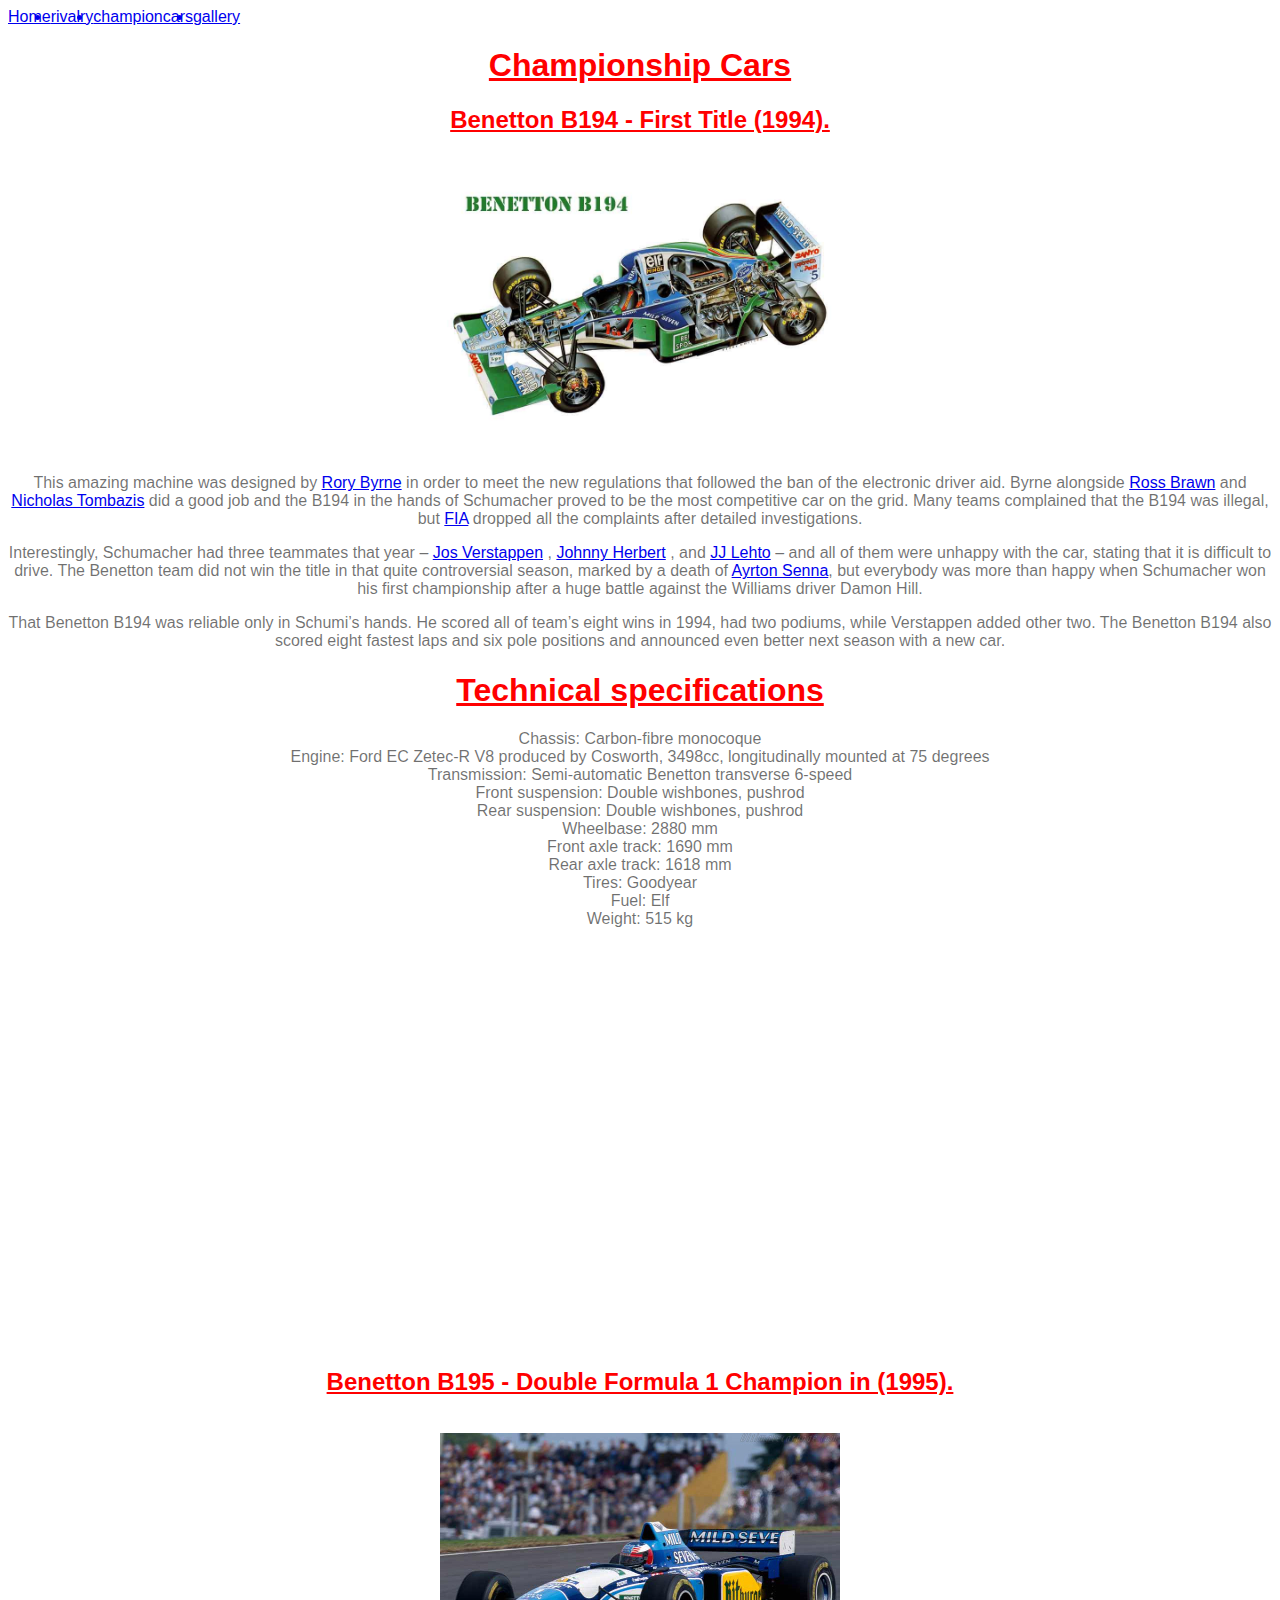
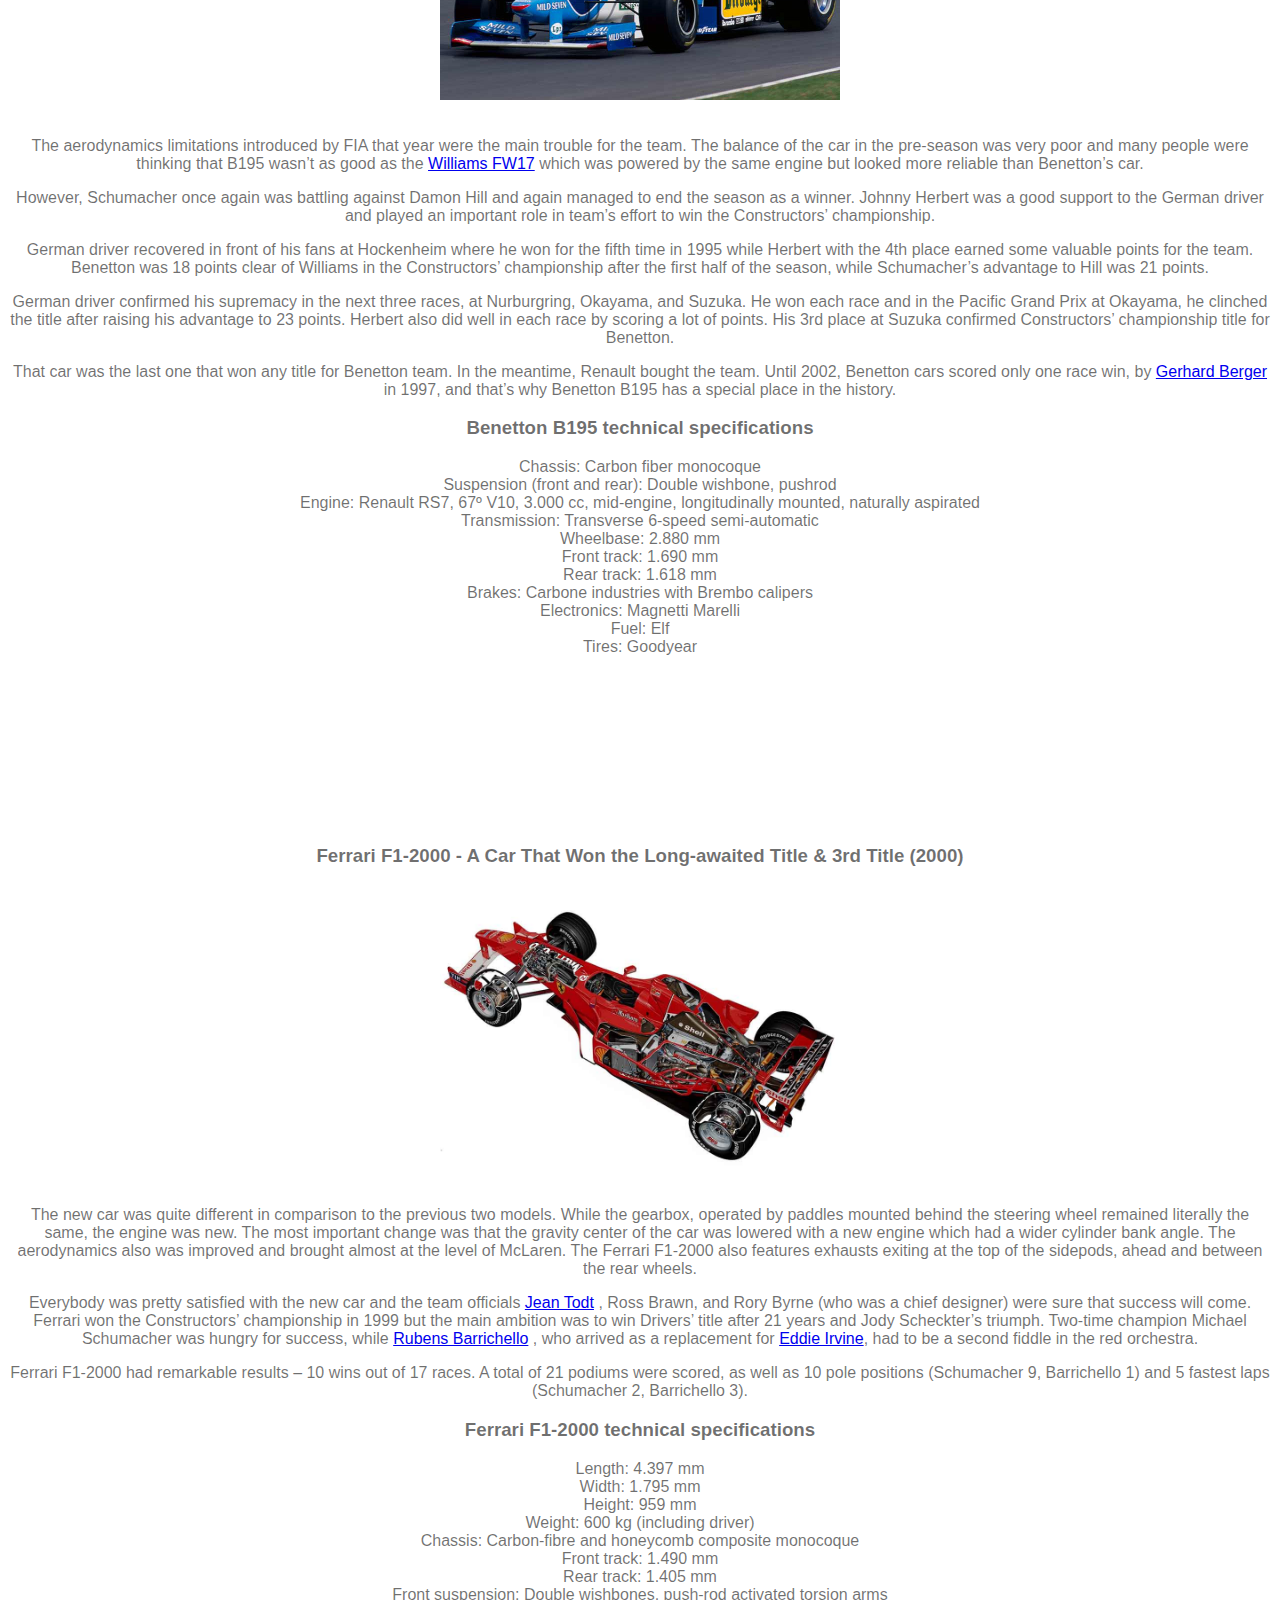
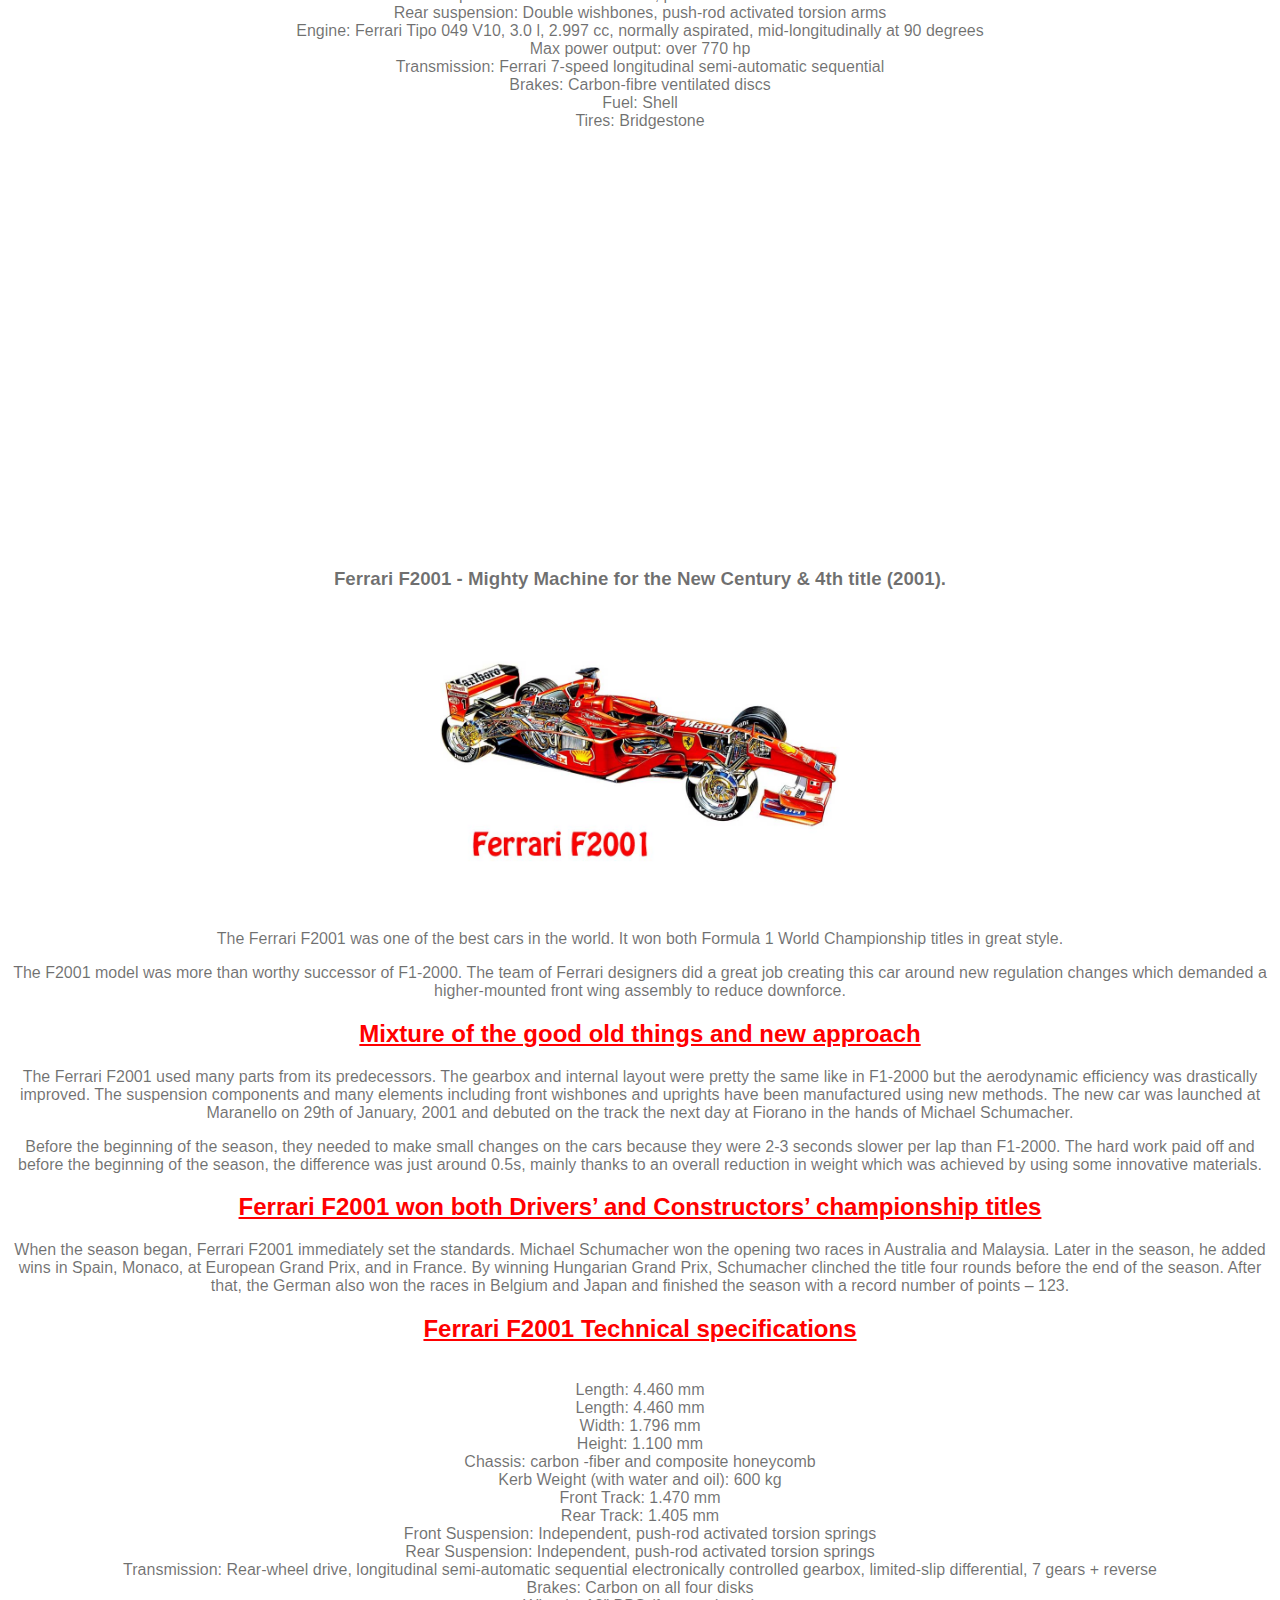
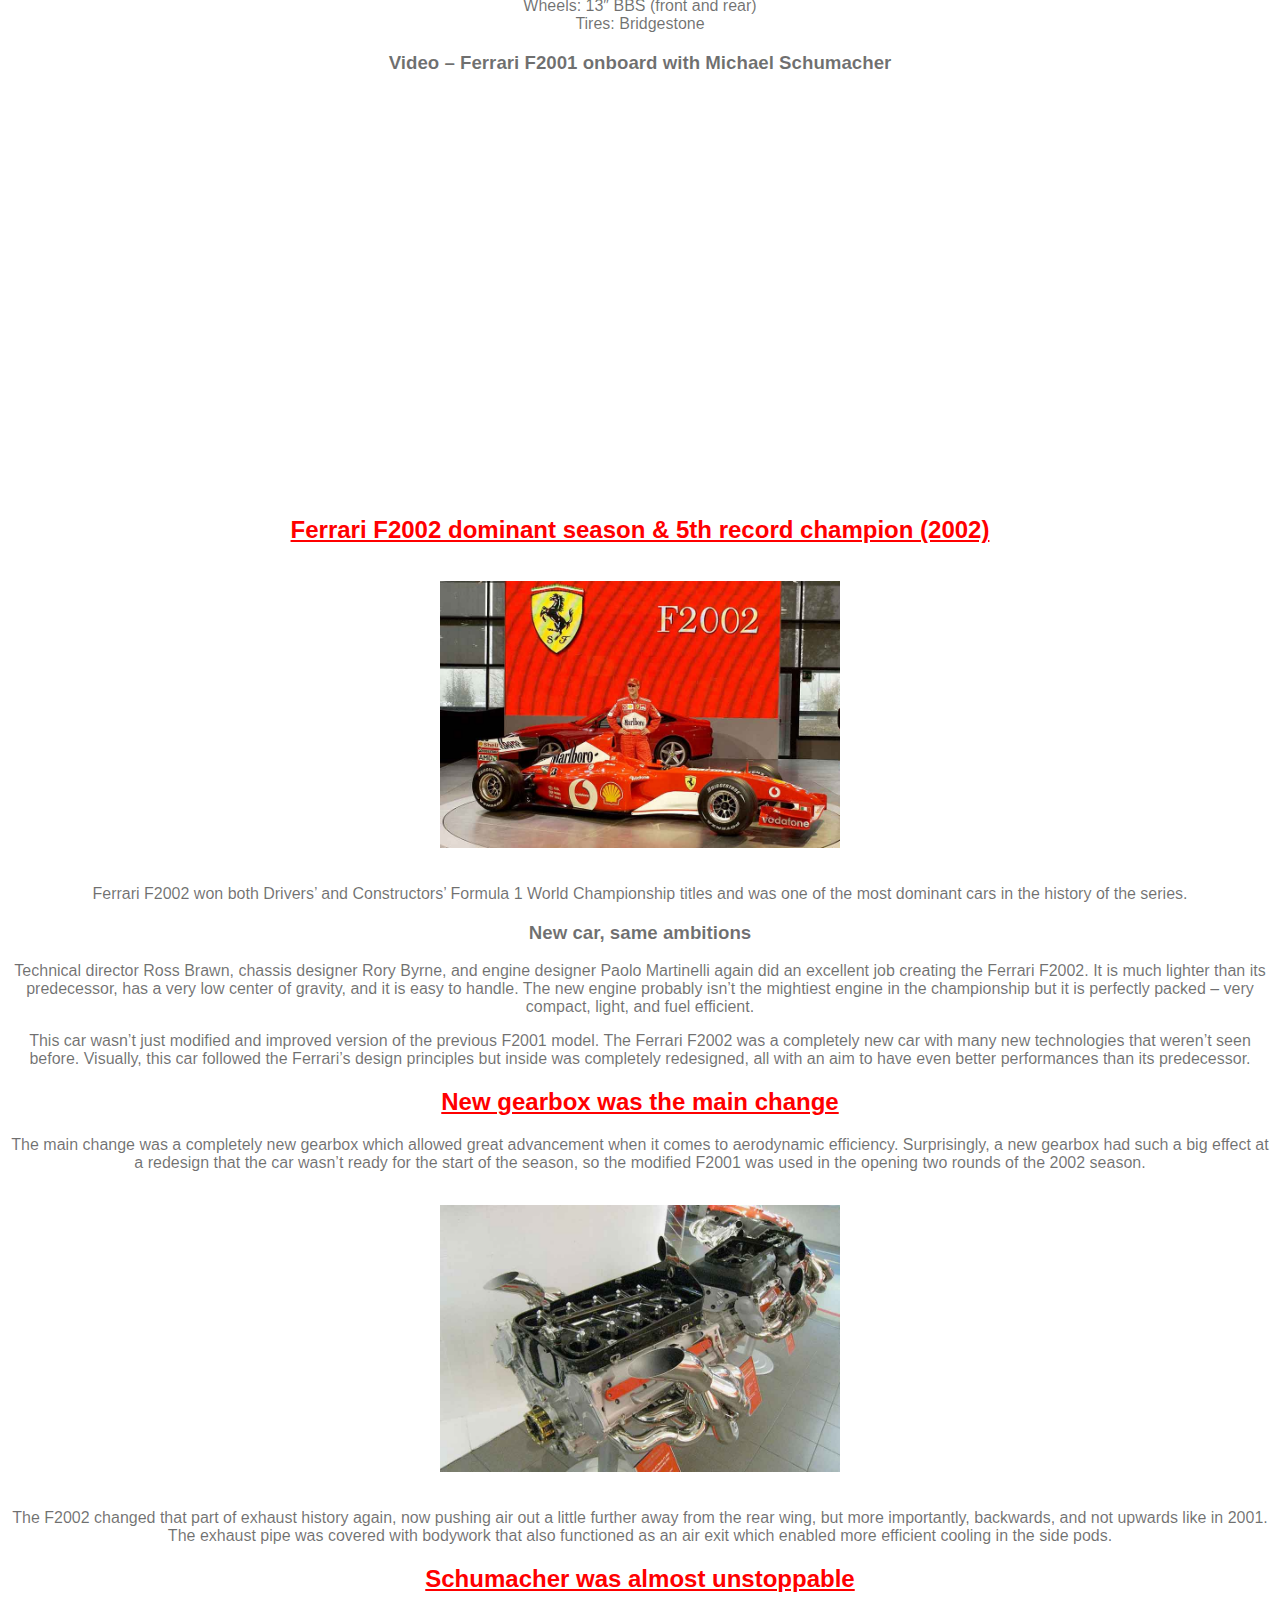
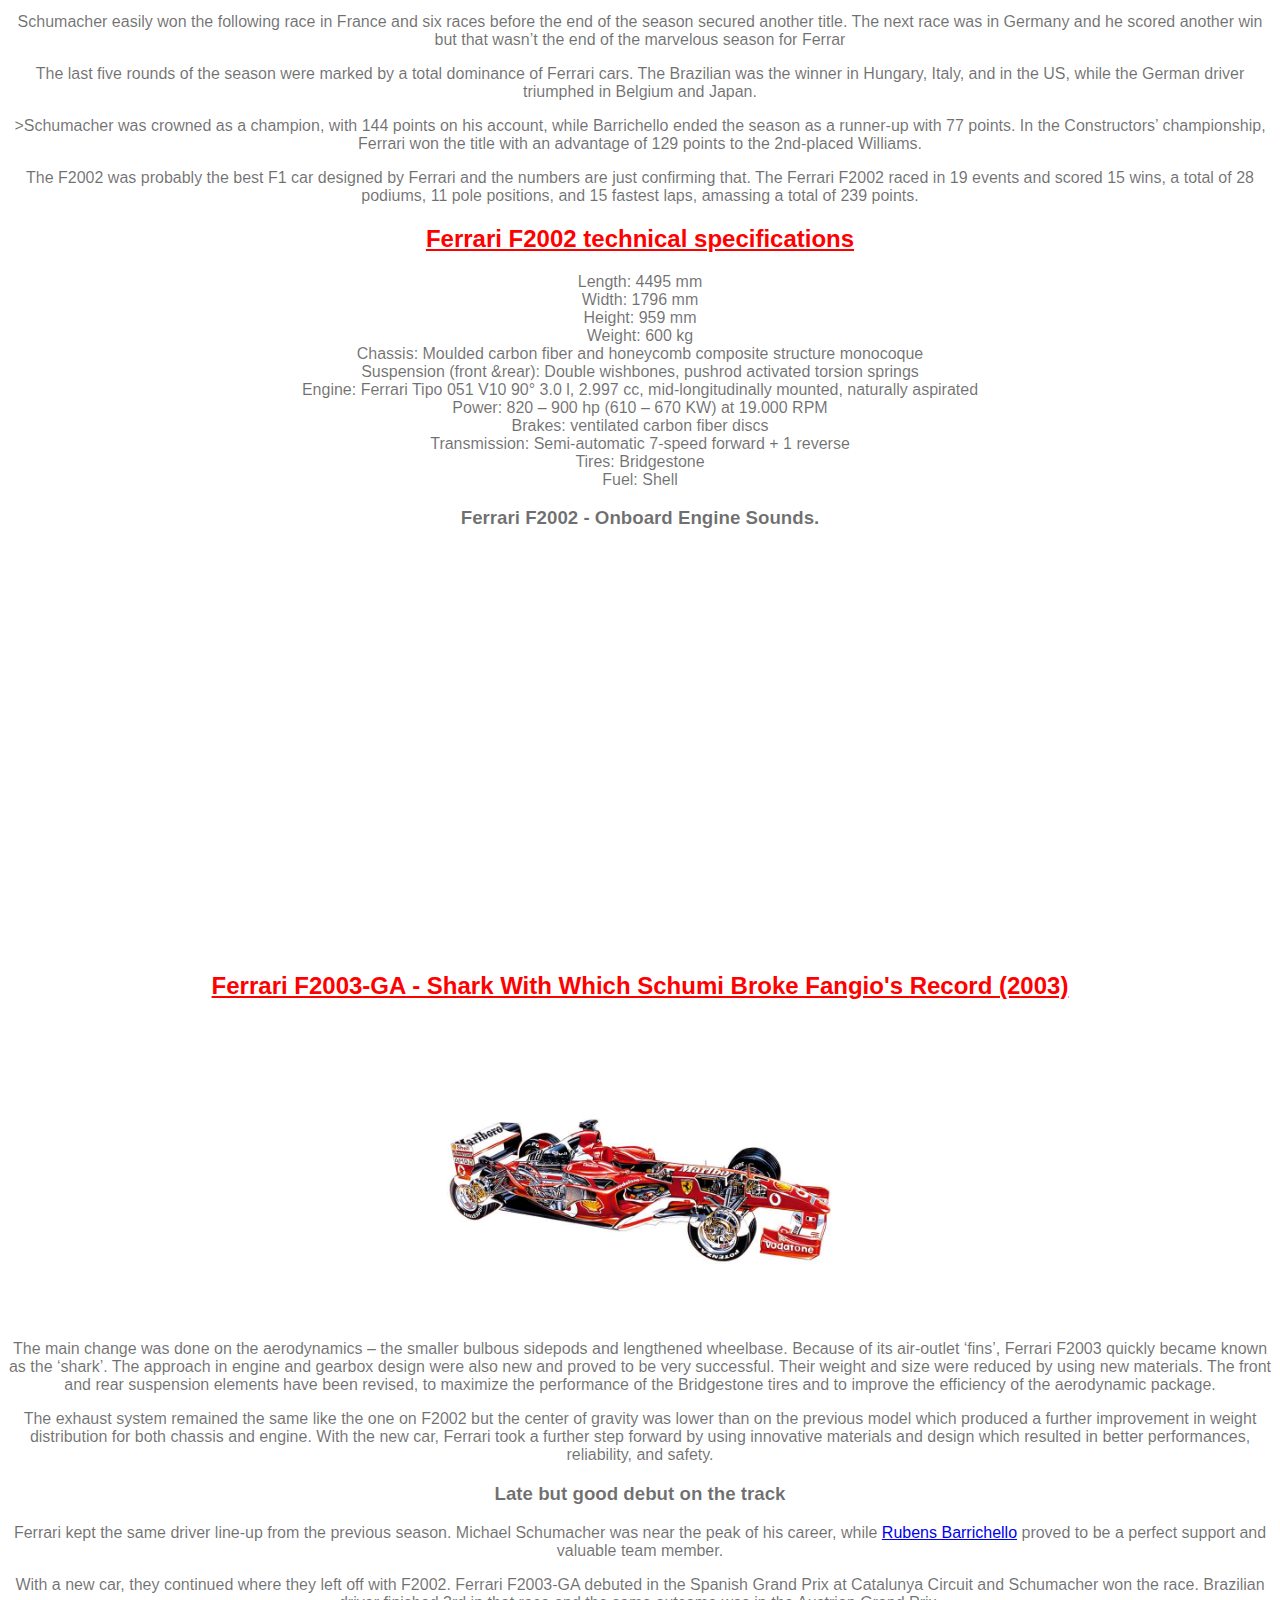
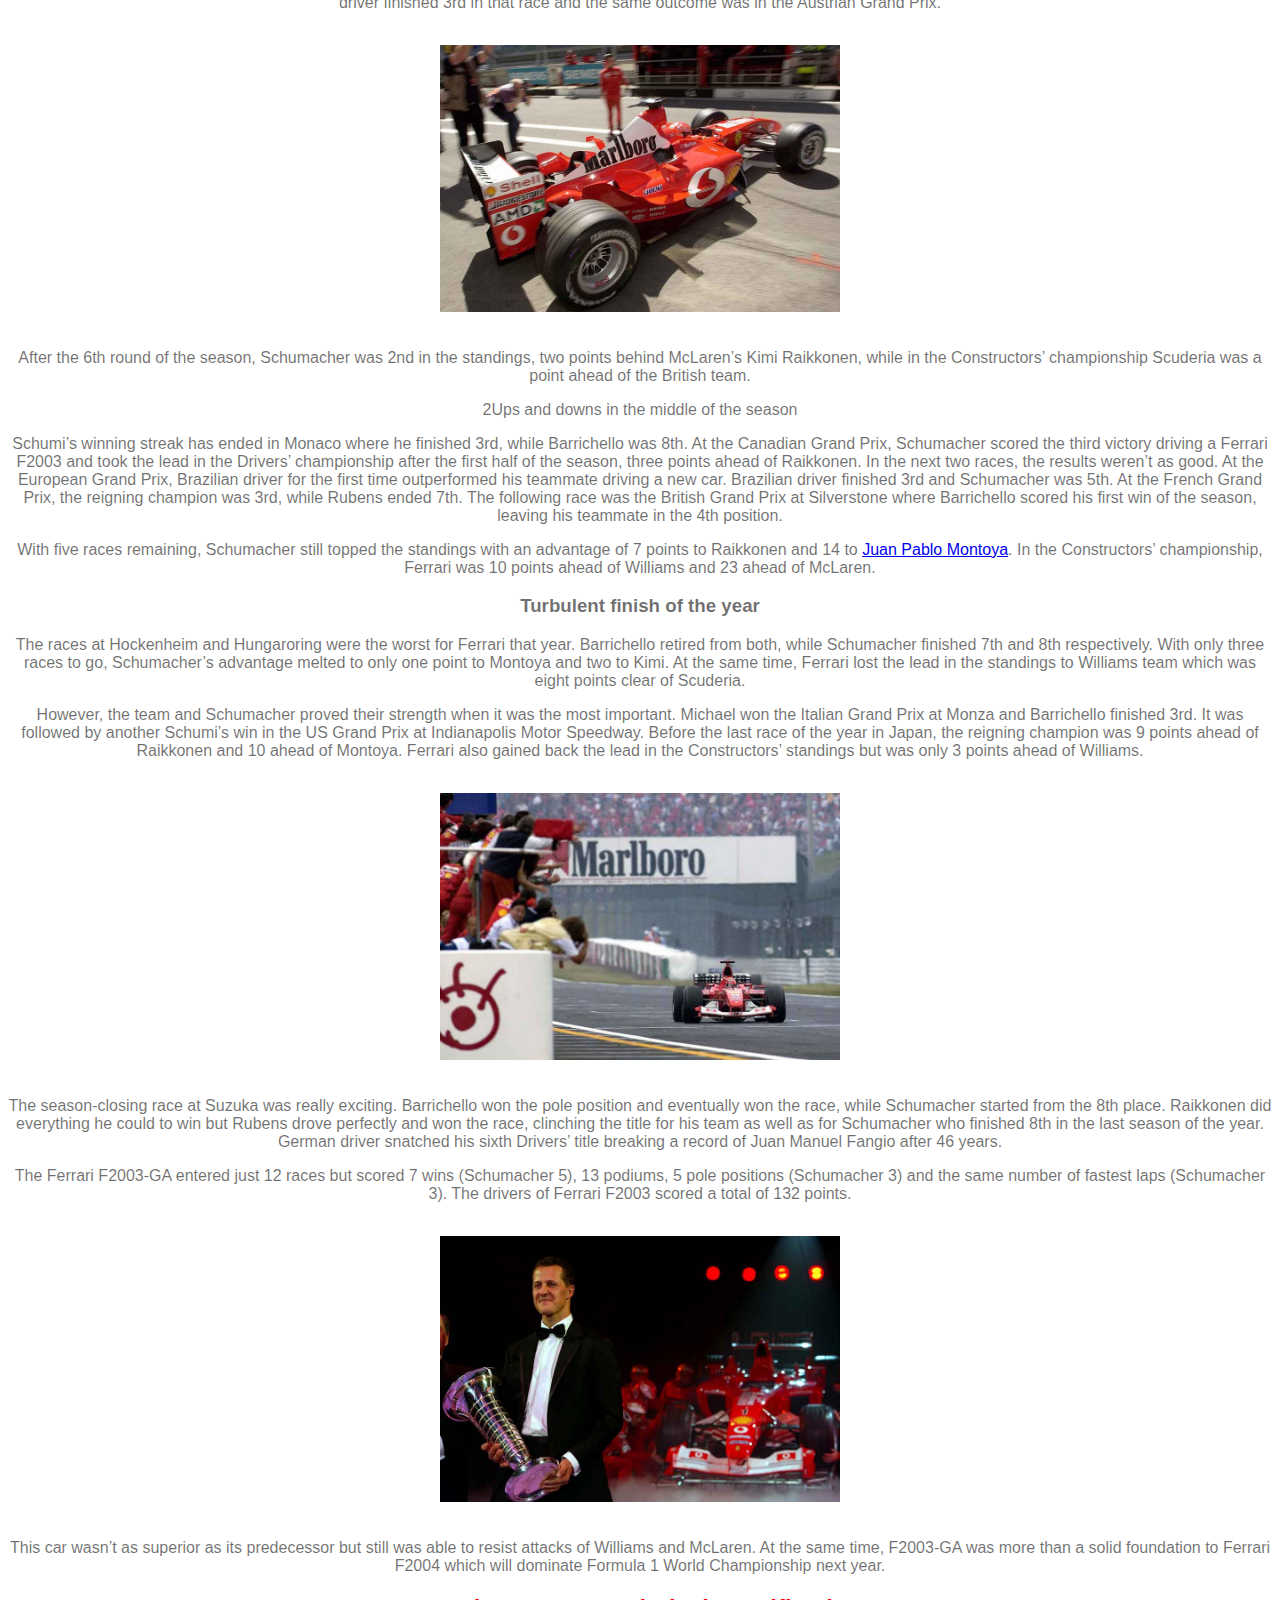
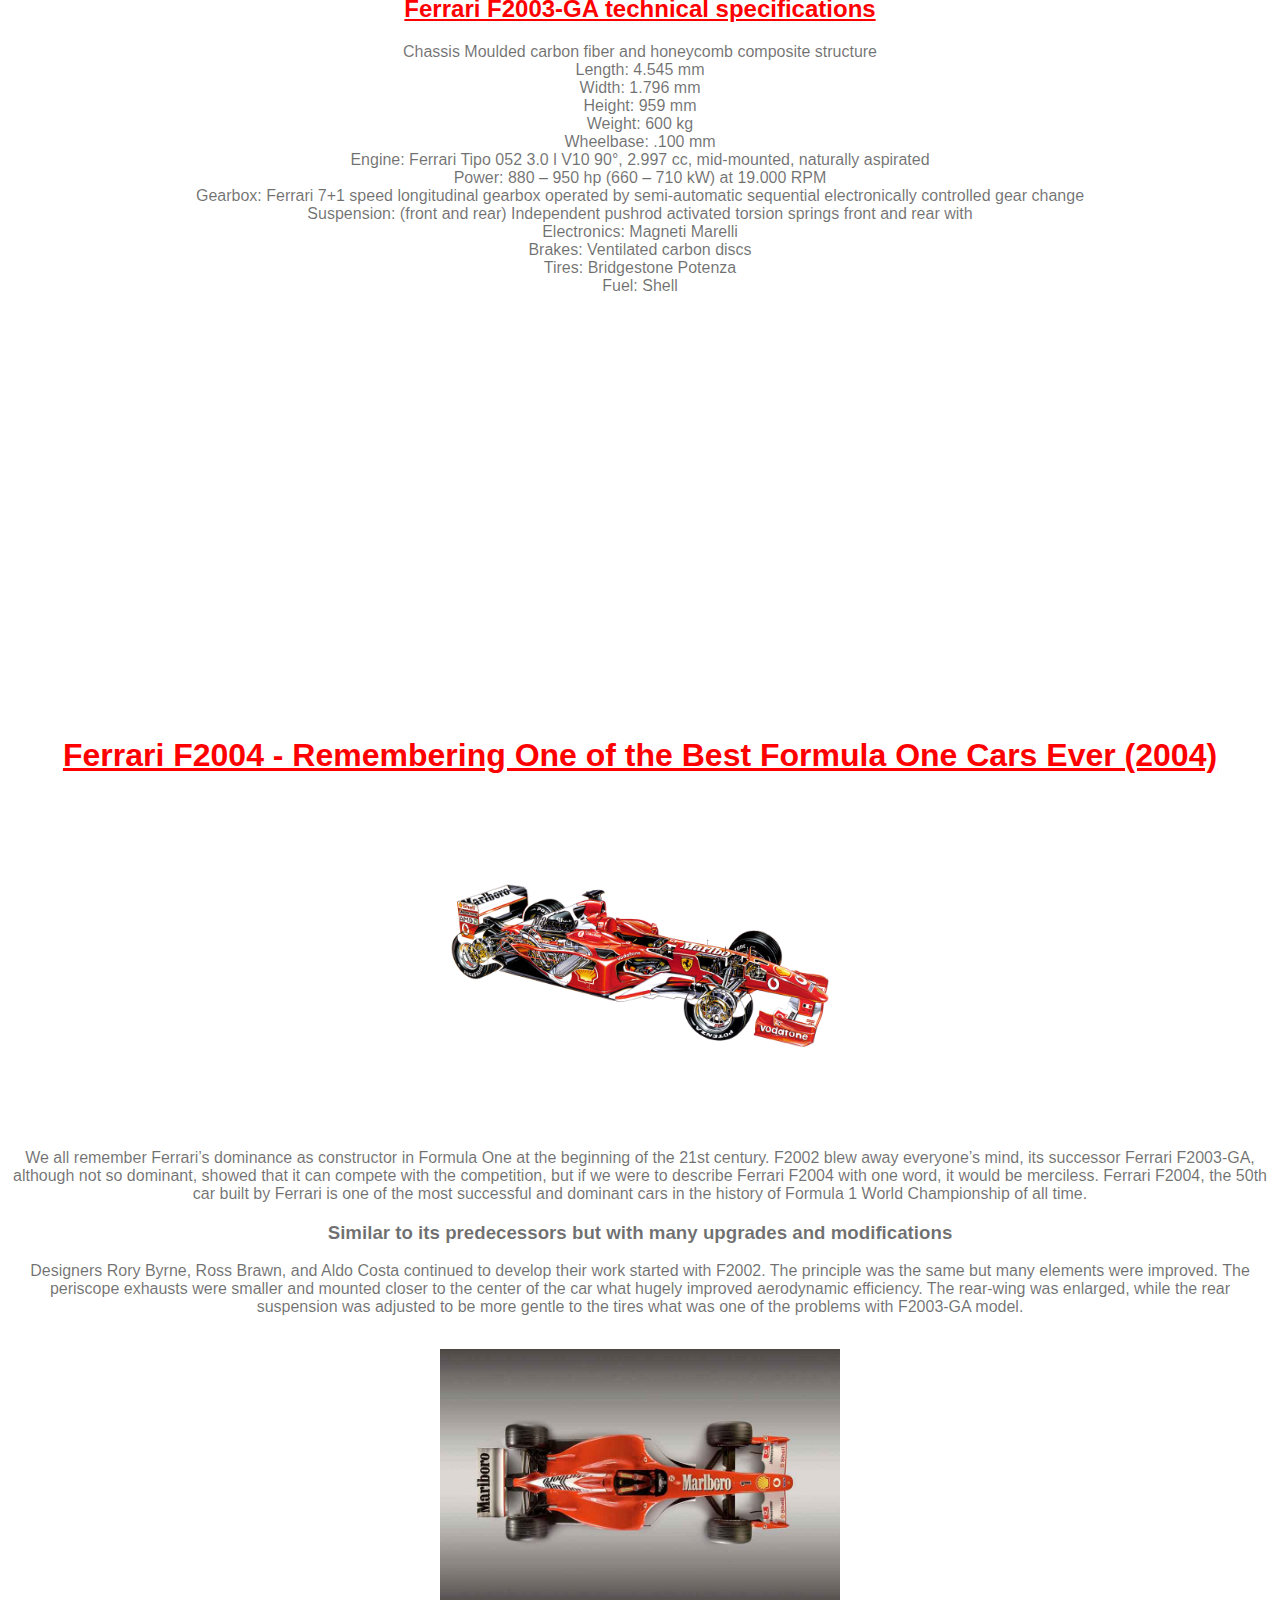
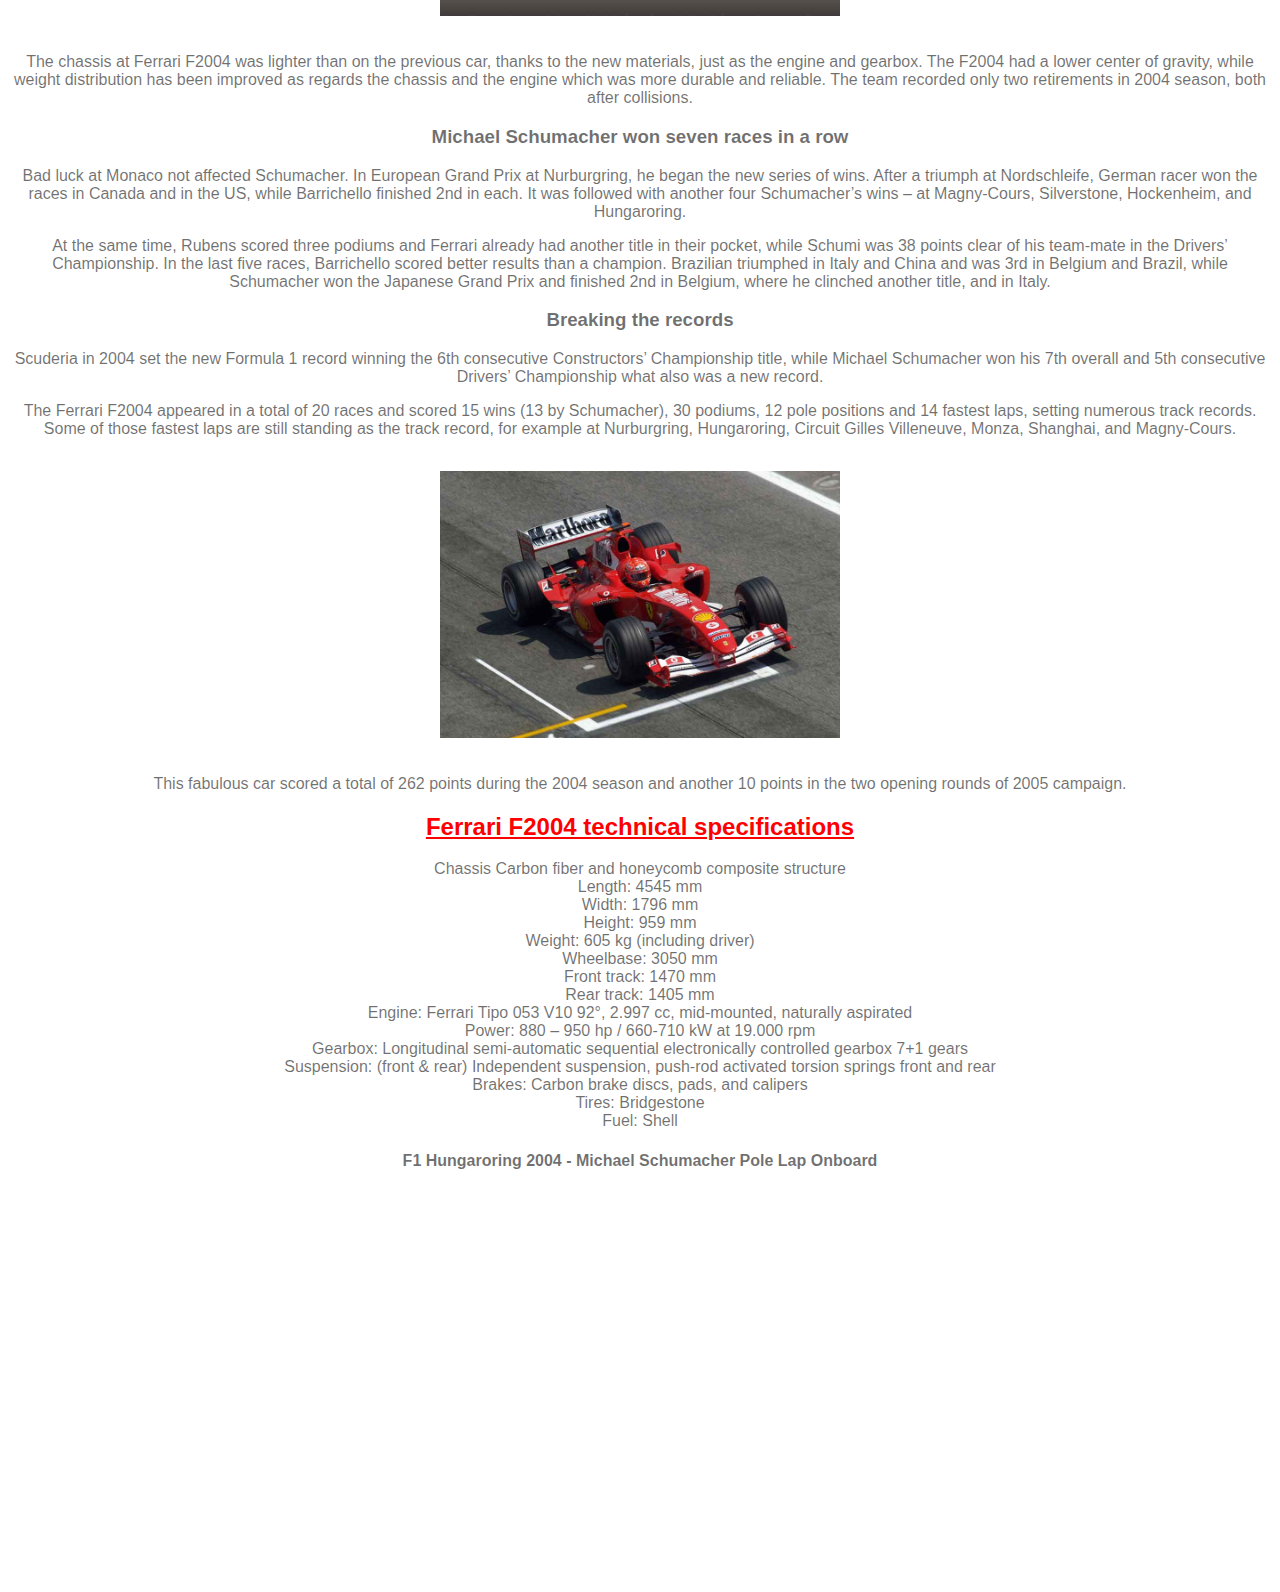
==== championcars.html @ 7ad6d4b2 "Add files via upload" ====
<!DOCTYPE html>
<html lang="en">
<head>
    <meta charset="UTF-8">
    <meta http-equiv="X-UA-Compatible" content="IE=edge">
    <meta name="viewport" content="width=device-width, initial-scale=1.0">
    <link rel="stylesheet" href="./main.css">
    <title>About</title>
</head>
<body>
    <div id="navbar">
        <a href="./index.html"><li>Home</li></a>
        <a href="./rivalry.html"><li>rivalry</li></a>
        <a href="./championcars.html"><li>championcars</li></a>
        <a href="./gallery.html"><li>gallery</li></a>
    </div>
<h1>Championship Cars</h1>

    <h2>Benetton B194 - First Title (1994).</h2>

    <img src="benetton_b194_cutaway.jpg" alt="" srcset="">
    
<p>This amazing machine was designed by <a href="https://en.wikipedia.org/wiki/Rory_Byrne">Rory Byrne</a> in order to meet the new regulations that followed the ban of the electronic driver aid. Byrne alongside <a href="https://en.wikipedia.org/wiki/Ross_Brawn">Ross Brawn</a> and <a href="https://en.wikipedia.org/wiki/Nikolas_Tombazis">Nicholas Tombazis</a>  did a good job and the B194 in the hands of Schumacher proved to be the most competitive car on the grid. Many teams complained that the B194 was illegal, but <a href="https://en.wikipedia.org/wiki/F%C3%A9d%C3%A9ration_Internationale_de_l%27Automobile">FIA</a> dropped all the complaints after detailed investigations.</p>

<p>Interestingly, Schumacher had three teammates that year – <a href="https://en.wikipedia.org/wiki/Jos_Verstappen">Jos Verstappen</a> , <a href="https://en.wikipedia.org/wiki/Johnny_Herbert">Johnny Herbert</a> , and <a href="https://en.wikipedia.org/wiki/JJ_Lehto">JJ Lehto</a> – and all of them were unhappy with the car, stating that it is difficult to drive. The Benetton team did not win the title in that quite controversial season, marked by a death of <a href="https://en.wikipedia.org/wiki/Ayrton_Senna">Ayrton Senna</a>, but everybody was more than happy when Schumacher won his first championship after a huge battle against the Williams driver Damon Hill.</p>
<p>That Benetton B194 was reliable only in Schumi’s hands. He scored all of team’s eight wins in 1994, had two podiums, while Verstappen added other two. The Benetton B194 also scored eight fastest laps and six pole positions and announced even better next season with a new car.</p>
<div>
    <h1>Technical specifications</h1>
<div>
    <p>
    Chassis: Carbon-fibre monocoque
<br>
Engine: Ford EC Zetec-R V8 produced by Cosworth, 3498cc, longitudinally mounted at 75 degrees
<br>
Transmission: Semi-automatic Benetton transverse 6-speed
<br>
Front suspension: Double wishbones, pushrod
<br>
Rear suspension: Double wishbones, pushrod
<br>
Wheelbase: 2880 mm
<br>
Front axle track: 1690 mm
<br>
Rear axle track: 1618 mm
<br>
Tires: Goodyear
<br>
Fuel: Elf
<br>
Weight: 515 kg</p>
<div>
    <p></p>
    <iframe width="600" height="400" src="https://www.youtube.com/embed/3H3rNfkpj7s" title="YouTube video player" frameborder="0" allow="accelerometer; autoplay; clipboard-write; encrypted-media; gyroscope; picture-in-picture" allowfullscreen></iframe>
</div>

    <h2>Benetton B195 - Double Formula 1 Champion in (1995).</h2>

    <img src="Benetton-B195-Renault-6247.jpg" alt="" srcset="">

    <div>
    <p>The aerodynamics limitations introduced by FIA that year were the main trouble for the team. The balance of the car in the pre-season was very poor and many people were thinking that B195 wasn’t as good as the <a href="https://en.wikipedia.org/wiki/Williams_FW17">Williams FW17</a> which was powered by the same engine but looked more reliable than Benetton’s car.</p>

    <p>However, Schumacher once again was battling against Damon Hill and again managed to end the season as a winner. Johnny Herbert was a good support to the German driver and played an important role in team’s effort to win the Constructors’ championship.</p>

    <p>German driver recovered in front of his fans at Hockenheim where he won for the fifth time in 1995 while Herbert with the 4th place earned some valuable points for the team. Benetton was 18 points clear of Williams in the Constructors’ championship after the first half of the season, while Schumacher’s advantage to Hill was 21 points.</p>
    
    <p>German driver confirmed his supremacy in the next three races, at Nurburgring, Okayama, and Suzuka. He won each race and in the Pacific Grand Prix at Okayama, he clinched the title after raising his advantage to 23 points. Herbert also did well in each race by scoring a lot of points. His 3rd place at Suzuka confirmed Constructors’ championship title for Benetton.</p>
    
    <p>That car was the last one that won any title for Benetton team. In the meantime, Renault bought the team. Until 2002, Benetton cars scored only one race win, by <a href="https://en.wikipedia.org/wiki/Gerhard_Berger">Gerhard Berger</a> in 1997, and that’s why Benetton B195 has a special place in the history.</p>
    <div>

        <h3>Benetton B195 technical specifications</h3>


        <p>
        Chassis: Carbon fiber monocoque
        <br>
        Suspension (front and rear): Double wishbone, pushrod
        <br>
        Engine: Renault RS7, 67º V10, 3.000 cc, mid-engine, longitudinally mounted, naturally aspirated
        <br>
        Transmission: Transverse 6-speed semi-automatic
        <br>
        Wheelbase: 2.880 mm
        <br>
        Front track: 1.690 mm
        <br>
        Rear track: 1.618 mm
        <br>
        Brakes: Carbone industries with Brembo calipers
        <br>
        Electronics: Magnetti Marelli
        <br>
        Fuel: Elf
        <br>
        Tires: Goodyear
        </p>

    <iframe src="https://www.youtube.com/watch?v=7YvOSwiR_V4&ab_channel=FORMULA1" frameborder="0"></iframe>
    
    
    <div>


    <h3>Ferrari F1-2000 - A Car That Won the Long-awaited Title & 3rd Title (2000)</h3>
    <div>

    <img src="ferrari-f12000-cutaway.jpg" alt="" srcset="">

    <p>The new car was quite different in comparison to the previous two models. While the gearbox, operated by paddles mounted behind the steering wheel remained literally the same, the engine was new. The most important change was that the gravity center of the car was lowered with a new engine which had a wider cylinder bank angle. The aerodynamics also was improved and brought almost at the level of McLaren. The Ferrari F1-2000 also features exhausts exiting at the top of the sidepods, ahead and between the rear wheels.</p>

    <p>Everybody was pretty satisfied with the new car and the team officials <a href="https://fr.wikipedia.org/wiki/Jean_Todt">Jean Todt</a> , Ross Brawn, and Rory Byrne (who was a chief designer) were sure that success will come. Ferrari won the Constructors’ championship in 1999 but the main ambition was to win Drivers’ title after 21 years and Jody Scheckter’s triumph. Two-time champion Michael Schumacher was hungry for success, while <a href="https://fr.wikipedia.org/wiki/Rubens_Barrichello">Rubens Barrichello</a> , who arrived as a replacement for <a href="https://fr.wikipedia.org/wiki/Eddie_Irvine">Eddie Irvine</a>, had to be a second fiddle in the red orchestra.</p>

    <p>Ferrari F1-2000 had remarkable results – 10 wins out of 17 races. A total of 21 podiums were scored, as well as 10 pole positions (Schumacher 9, Barrichello 1) and 5 fastest laps (Schumacher 2, Barrichello 3).</p>
    <div>

        <h3>Ferrari F1-2000 technical specifications</h3>

        <p>
        Length: 4.397 mm
        <br>
    Width: 1.795 mm
    <br>
    Height: 959 mm
    <br>
    Weight: 600 kg (including driver)
    <br>
    Chassis: Carbon-fibre and honeycomb composite monocoque
    <br>
    Front track: 1.490 mm
    <br>
    Rear track: 1.405 mm
    <br>
    Front suspension: Double wishbones, push-rod activated torsion arms
    <br>
    Rear suspension: Double wishbones, push-rod activated torsion arms
    <br>
    Engine: Ferrari Tipo 049 V10, 3.0 l, 2.997 cc, normally aspirated, mid-longitudinally at 90 degrees
    <br>
    Max power output: over 770 hp
    <br>
    Transmission: Ferrari 7-speed longitudinal semi-automatic sequential
    <br>
    Brakes: Carbon-fibre ventilated discs
    <br>
    Fuel: Shell
    <br>
    Tires: Bridgestone
    <br>
    </p>

    <iframe width="600" height="400" src="https://www.youtube.com/embed/Isua6UjoIgE" title="YouTube video player" frameborder="0" allow="accelerometer; autoplay; clipboard-write; encrypted-media; gyroscope; picture-in-picture" allowfullscreen></iframe>
    </div>

    <div>
    <h3>Ferrari F2001 - Mighty Machine for the New Century & 4th title (2001).</h3>

    <img src="ferrari-f2001-cutaway.jpg" alt="" srcset="">

    <p>The Ferrari F2001 was one of the best cars in the world. It won both Formula 1 World Championship titles in great style.</p>
    <div>
    <p>The F2001 model was more than worthy successor of F1-2000. The team of Ferrari designers did a great job creating this car around new regulation changes which demanded a higher-mounted front wing assembly to reduce downforce.</p>
    <div>
    <h2>Mixture of the good old things and new approach</h2>
    
    <p>The Ferrari F2001 used many parts from its predecessors. The gearbox and internal layout were pretty the same like in F1-2000 but the aerodynamic efficiency was drastically improved. The suspension components and many elements including front wishbones and uprights have been manufactured using new methods. The new car was launched at Maranello on 29th of January, 2001 and debuted on the track the next day at Fiorano in the hands of Michael Schumacher.</p>
    
    <p>Before the beginning of the season, they needed to make small changes on the cars because they were 2-3 seconds slower per lap than F1-2000. The hard work paid off and before the beginning of the season, the difference was just around 0.5s, mainly thanks to an overall reduction in weight which was achieved by using some innovative materials.</p>
    <div>
    
    <h2>Ferrari F2001 won both Drivers’ and Constructors’ championship titles</h2>

    <p>When the season began, Ferrari F2001 immediately set the standards. Michael Schumacher won the opening two races in Australia and Malaysia. Later in the season, he added wins in Spain, Monaco, at European Grand Prix, and in France. By winning Hungarian Grand Prix, Schumacher clinched the title four rounds before the end of the season. After that, the German also won the races in Belgium and Japan and finished the season with a record number of points – 123.</p>
    <div>
    <h2>Ferrari F2001 Technical specifications</h2>
<br>
    Length: 4.460 mm
<br>
    Length: 4.460 mm
<br>
    Width: 1.796 mm
<br>
    Height: 1.100 mm
<br>
    Chassis: carbon -fiber and composite honeycomb
<br>
    Kerb Weight (with water and oil): 600 kg
<br>
    Front Track: 1.470 mm
<br>
    Rear Track: 1.405 mm
<br>
    Front Suspension: Independent, push-rod activated torsion springs
<br>
    Rear Suspension: Independent, push-rod activated torsion springs
<br>
    Transmission: Rear-wheel drive, longitudinal semi-automatic sequential electronically controlled gearbox, limited-slip differential, 7 gears + reverse
<br>
    Brakes: Carbon on all four disks
<br>
    Wheels: 13″ BBS (front and rear)
<br>
    Tires: Bridgestone
    </p>
    
    <div>

    <h3>Video – Ferrari F2001 onboard with Michael Schumacher </h3>
    

    <iframe width="600" height="400" src="https://www.youtube.com/embed/Yu5RVVansdA" title="YouTube video player" frameborder="0" allow="accelerometer; autoplay; clipboard-write; encrypted-media; gyroscope; picture-in-picture" allowfullscreen></iframe>
    </div>

    <h2>Ferrari F2002 dominant season & 5th record champion (2002)</h2>

    <img src="f2002-launch.jpg" alt="" srcset="">

    <p>Ferrari F2002 won both Drivers’ and Constructors’ Formula 1 World Championship titles and was one of the most dominant cars in the history of the series.</p>
    
    <h3>New car, same ambitions</h3>
    
    <p>Technical director Ross Brawn, chassis designer Rory Byrne, and engine designer Paolo Martinelli again did an excellent job creating the Ferrari F2002. It is much lighter than its predecessor, has a very low center of gravity, and it is easy to handle. The new engine probably isn’t the mightiest engine in the championship but it is perfectly packed – very compact, light, and fuel efficient.</p>
    
    <p>This car wasn’t just modified and improved version of the previous F2001 model. The Ferrari F2002 was a completely new car with many new technologies that weren’t seen before. Visually, this car followed the Ferrari’s design principles but inside was completely redesigned, all with an aim to have even better performances than its predecessor.</p>
    <div>
    <h2>New gearbox was the main change</h2>

    <p>The main change was a completely new gearbox which allowed great advancement when it comes to aerodynamic efficiency. Surprisingly, a new gearbox had such a big effect at a redesign that the car wasn’t ready for the start of the season, so the modified F2001 was used in the opening two rounds of the 2002 season.</p>

    <img src="f2002-engine.jpg" alt="" sizes="" srcset="">


    <p>The F2002 changed that part of exhaust history again, now pushing air out a little further away from the rear wing, but more importantly, backwards, and not upwards like in 2001. The exhaust pipe was covered with bodywork that also functioned as an air exit which enabled more efficient cooling in the side pods.</p>
    <div>

    <h2>Schumacher was almost unstoppable</h2>

    <p>Schumacher easily won the following race in France and six races before the end of the season secured another title. The next race was in Germany and he scored another win but that wasn’t the end of the marvelous season for Ferrar</p>

    <p>The last five rounds of the season were marked by a total dominance of Ferrari cars. The Brazilian was the winner in Hungary, Italy, and in the US, while the German driver triumphed in Belgium and Japan.</p>

    <p>>Schumacher was crowned as a champion, with 144 points on his account, while Barrichello ended the season as a runner-up with 77 points. In the Constructors’ championship, Ferrari won the title with an advantage of 129 points to the 2nd-placed Williams.</p>

    <p>The F2002 was probably the best F1 car designed by Ferrari and the numbers are just confirming that. The Ferrari F2002 raced in 19 events and scored 15 wins, a total of 28 podiums, 11 pole positions, and 15 fastest laps, amassing a total of 239 points.</p>
<div>

    <h2>Ferrari F2002 technical specifications</h2>

    <p>Length: 4495 mm
<br>
Width: 1796 mm
<br>
Height: 959 mm
<br>
Weight: 600 kg
<br>
Chassis: Moulded carbon fiber and honeycomb composite structure monocoque
<br>
Suspension (front &amprear): Double wishbones, pushrod activated torsion springs
<br>
Engine: Ferrari Tipo 051 V10 90° 3.0 l, 2.997 cc, mid-longitudinally mounted, naturally aspirated
<br>
Power: 820 – 900 hp (610 – 670 KW) at 19.000 RPM
<br>
Brakes: ventilated carbon fiber discs
<br>
Transmission: Semi-automatic 7-speed forward + 1 reverse
<br>
Tires: Bridgestone
<br>
Fuel: Shell
</p>
<div>

<h3>Ferrari F2002 - Onboard Engine Sounds.</h3>

<iframe width="600" height="400" src="https://www.youtube.com/embed/oHD4_esvPiQ" title="YouTube video player" frameborder="0" allow="accelerometer; autoplay; clipboard-write; encrypted-media; gyroscope; picture-in-picture" allowfullscreen></iframe>
</div>

<div>


    <h2>Ferrari F2003-GA - Shark With Which Schumi Broke Fangio's Record (2003)</h2>

    <img src="f2003-cutaway.jpg" alt="" srcset="">

    <p>The main change was done on the aerodynamics – the smaller bulbous sidepods and lengthened wheelbase. Because of its air-outlet ‘fins’, Ferrari F2003 quickly became known as the ‘shark’. The approach in engine and gearbox design were also new and proved to be very successful. Their weight and size were reduced by using new materials. The front and rear suspension elements have been revised, to maximize the performance of the Bridgestone tires and to improve the efficiency of the aerodynamic package.</p>

    <p>The exhaust system remained the same like the one on F2002 but the center of gravity was lower than on the previous model which produced a further improvement in weight distribution for both chassis and engine. With the new car, Ferrari took a further step forward by using innovative materials and design which resulted in better performances, reliability, and safety.</p>

    <h3>Late but good debut on the track</h3>

    <p>Ferrari kept the same driver line-up from the previous season. Michael Schumacher was near the peak of his career, while <a href="https://en.wikipedia.org/wiki/Rubens_Barrichello"> Rubens Barrichello</a>  proved to be a perfect support and valuable team member.</p>

    <p>With a new car, they continued where they left off with F2002. 
    Ferrari F2003-GA debuted in the Spanish Grand Prix at Catalunya Circuit and Schumacher won the race. 
    Brazilian driver finished 3rd in that race and the same outcome was in the Austrian Grand Prix.</p>

    <img src="f2003ga-austria.jpg" alt="" srcset="">

    <p>After the 6th round of the season, Schumacher was 2nd in the standings, two points behind McLaren’s Kimi Raikkonen, while in the Constructors’ championship Scuderia was a point ahead of the British team.</p>

    <h>2Ups and downs in the middle of the season</h2>

    <p>Schumi’s winning streak has ended in Monaco where he finished 3rd, while Barrichello was 8th. At the Canadian Grand Prix, Schumacher scored the third victory driving a Ferrari F2003 and took the lead in the Drivers’ championship after the first half of the season, three points ahead of Raikkonen.

        In the next two races, the results weren’t as good. At the European Grand Prix, Brazilian driver for the first time outperformed his teammate driving a new car. Brazilian driver finished 3rd and Schumacher was 5th. At the French Grand Prix, the reigning champion was 3rd, while Rubens ended 7th. The following race was the British Grand Prix at Silverstone where Barrichello scored his first win of the season, leaving his teammate in the 4th position.</p>

<p>With five races remaining, Schumacher still topped the standings with an advantage of 7 points to Raikkonen and 14 to <a href="https://en.wikipedia.org/wiki/Juan_Pablo_Montoya">Juan Pablo Montoya</a>. In the Constructors’ championship, Ferrari was 10 points ahead of Williams and 23 ahead of McLaren.</p>

    <h3>Turbulent finish of the year</h3>

    <p>The races at Hockenheim and Hungaroring were the worst for Ferrari that year. Barrichello retired from both, while Schumacher finished 7th and 8th respectively. With only three races to go, Schumacher’s advantage melted to only one point to Montoya and two to Kimi. At the same time, Ferrari lost the lead in the standings to Williams team which was eight points clear of Scuderia.</p>
    <p>However, the team and Schumacher proved their strength when it was the most important. Michael won the Italian Grand Prix at Monza and Barrichello finished 3rd. It was followed by another Schumi’s win in the US Grand Prix at Indianapolis Motor Speedway. Before the last race of the year in Japan, the reigning champion was 9 points ahead of Raikkonen and 10 ahead of Montoya. Ferrari also gained back the lead in the Constructors’ standings but was only 3 points ahead of Williams.</p>

    <img src="f2003-suzuka.jpg" alt="" srcset="">

    <p>The season-closing race at Suzuka was really exciting. Barrichello won the pole position and eventually won the race, while Schumacher started from the 8th place. Raikkonen did everything he could to win but Rubens drove perfectly and won the race, clinching the title for his team as well as for Schumacher who finished 8th in the last season of the year. German driver snatched his sixth Drivers’ title breaking a record of Juan Manuel Fangio after 46 years.</p>

    <p>The Ferrari F2003-GA entered just 12 races but scored 7 wins (Schumacher 5), 13 podiums, 5 pole positions (Schumacher 3) and the same number of fastest laps (Schumacher 3). The drivers of Ferrari F2003 scored a total of 132 points.</p>

    <img src="schumi-trophy-2003.jpg" alt="" srcset="">

    <p>This car wasn’t as superior as its predecessor but still was able to resist attacks of Williams and McLaren. At the same time, F2003-GA was more than a solid foundation to Ferrari F2004 which will dominate Formula 1 World Championship next year.</p>

<h2>Ferrari F2003-GA technical specifications</h2>

    <p>
    Chassis	Moulded carbon fiber and honeycomb composite structure
    <br>
    Length:	4.545 mm
    <br>
    Width:	1.796 mm
    <br>
    Height:	959 mm
    <br>
    Weight:	600 kg
    <br>
    Wheelbase: .100 mm
    <br>
    Engine:	Ferrari Tipo 052 3.0 l V10 90°, 2.997 cc, mid-mounted, naturally aspirated
    <br>
    Power: 880 – 950 hp (660 – 710 kW) at 19.000 RPM
    <br>
    Gearbox:	Ferrari 7+1 speed longitudinal gearbox operated by semi-automatic sequential electronically controlled gear change
    <br>
    Suspension: (front and rear)	Independent pushrod activated torsion springs front and rear with
    <br>
    Electronics:	Magneti Marelli
    <br>
    Brakes: Ventilated carbon discs
    <br>
    Tires: Bridgestone Potenza
    <br>
    Fuel: Shell
    </p>

    <iframe width="600" height="400" src="https://www.youtube.com/embed/T8erYG2frRY" title="YouTube video player" frameborder="0" allow="accelerometer; autoplay; clipboard-write; encrypted-media; gyroscope; picture-in-picture" allowfullscreen></iframe>
    </div>

    <div>

    <h1>Ferrari F2004 - Remembering One of the Best Formula One Cars Ever (2004)</h1>

    <img src="Ferrari_F2004.jpg" alt="" srcset="">

    <p>We all remember Ferrari’s dominance as constructor in Formula One at the beginning of the 21st century. F2002 blew away everyone’s mind, its successor Ferrari F2003-GA, although not so dominant, showed that it can compete with the competition, but if we were to describe Ferrari F2004 with one word, it would be merciless.
    Ferrari F2004, the 50th car built by Ferrari is one of the most successful and dominant cars in the history of Formula 1 World Championship of all time.</p>

    <h3>Similar to its predecessors but with many upgrades and modifications</h3>

    <p>Designers Rory Byrne, Ross Brawn, and Aldo Costa continued to develop their work started with F2002. The principle was the same but many elements were improved. The periscope exhausts were smaller and mounted closer to the center of the car what hugely improved aerodynamic efficiency. The rear-wing was enlarged, while the rear suspension was adjusted to be more gentle to the tires what was one of the problems with F2003-GA model.</p>

    <img src="ferrari-f2004-top.jpg" alt="" sizes="small" srcset="">

    <p>The chassis at Ferrari F2004 was lighter than on the previous car, thanks to the new materials, just as the engine and gearbox. The F2004 had a lower center of gravity, while weight distribution has been improved as regards the chassis and the engine which was more durable and reliable. The team recorded only two retirements in 2004 season, both after collisions.</p>

    <h3>Michael Schumacher won seven races in a row</h3>

    <p>Bad luck at Monaco not affected Schumacher. In European Grand Prix at Nurburgring, he began the new series of wins. After a triumph at Nordschleife, German racer won the races in Canada and in the US, while Barrichello finished 2nd in each. It was followed with another four Schumacher’s wins – at Magny-Cours, Silverstone, Hockenheim, and Hungaroring.</p>

    <p>At the same time, Rubens scored three podiums and Ferrari already had another title in their pocket, while Schumi was 38 points clear of his team-mate in the Drivers’ Championship.
In the last five races, Barrichello scored better results than a champion. Brazilian triumphed in Italy and China and was 3rd in Belgium and Brazil, while Schumacher won the Japanese Grand Prix and finished 2nd in Belgium, where he clinched another title, and in Italy.</p>

    <h3>Breaking the records</h3>

    <p>Scuderia in 2004 set the new Formula 1 record winning the 6th consecutive Constructors’ Championship title, while Michael Schumacher won his 7th overall and 5th consecutive Drivers’ Championship what also was a new record.</p>

    <p>The Ferrari F2004 appeared in a total of 20 races and scored 15 wins (13 by Schumacher), 30 podiums, 12 pole positions and 14 fastest laps, setting numerous track records. Some of those fastest laps are still standing as the track record, for example at Nurburgring, Hungaroring, Circuit Gilles Villeneuve, Monza, Shanghai, and Magny-Cours.</p>

    <img src="f2004-barrichello.jpg" alt="" srcset="">

    <p>This fabulous car scored a total of 262 points during the 2004 season and another 10 points in the two opening rounds of 2005 campaign.</p>

    <h2>Ferrari F2004 technical specifications</h2>

    <p>
    Chassis	Carbon fiber and honeycomb composite structure
    <br>
    Length:	4545 mm
    <br>
    Width:	1796 mm
    <br>
    Height:	959 mm
    <br>
    Weight:	605 kg (including driver)
    <br>
    Wheelbase:	3050 mm
    <br>
    Front track:	1470 mm
    <br>
    Rear track:	1405 mm
    <br>
    Engine:	Ferrari Tipo 053 V10 92°, 2.997 cc, mid-mounted, naturally aspirated
    <br>
    Power:	880 – 950 hp / 660-710 kW at 19.000 rpm
    <br>
    Gearbox:	Longitudinal semi-automatic sequential electronically controlled gearbox 7+1 gears
    <br>
    Suspension: (front & rear)	Independent suspension, push-rod activated torsion springs front and rear
    <br>
    Brakes:	Carbon brake discs, pads, and calipers
    <br>
    Tires:	Bridgestone
    <br>
    Fuel:	Shell
    </p>

    <h4>F1 Hungaroring 2004 - Michael Schumacher Pole Lap Onboard</h4>

    <iframe width="870" height="389" src="https://www.youtube.com/embed/qGDMyqz3kdo" title="YouTube video player" frameborder="0" allow="accelerometer; autoplay; clipboard-write; encrypted-media; gyroscope; picture-in-picture" allowfullscreen></iframe>

    </div>
</body>
    </html>
---- main.css ----
/* This is a comment in my new CSS file */

body {
    font-family: sans-serif;
    color: rgba(0, 0, 0, 0.56);
    
}

#home-page-header {
    align-items: center;
    text-align: center;
}

h1, h2 {
    text-align: center;
    color: rgb(255, 255, 255);
    text-decoration: underline;
    font-family: Arial, Helvetica, sans-serif;



    font-weight: bold;
    color: #ff0000;
}

img {
    margin: 5px;
    padding: 12px;
    max-width: 400px;
    min-width: 350px;
}

body { 
    text-align: center;
}

div{
    background-color: rgba(0, 0, 0, 0);
}

/* Class Selectors */

.container {
    display: flex
}

#navbar {
    display: flex;
}
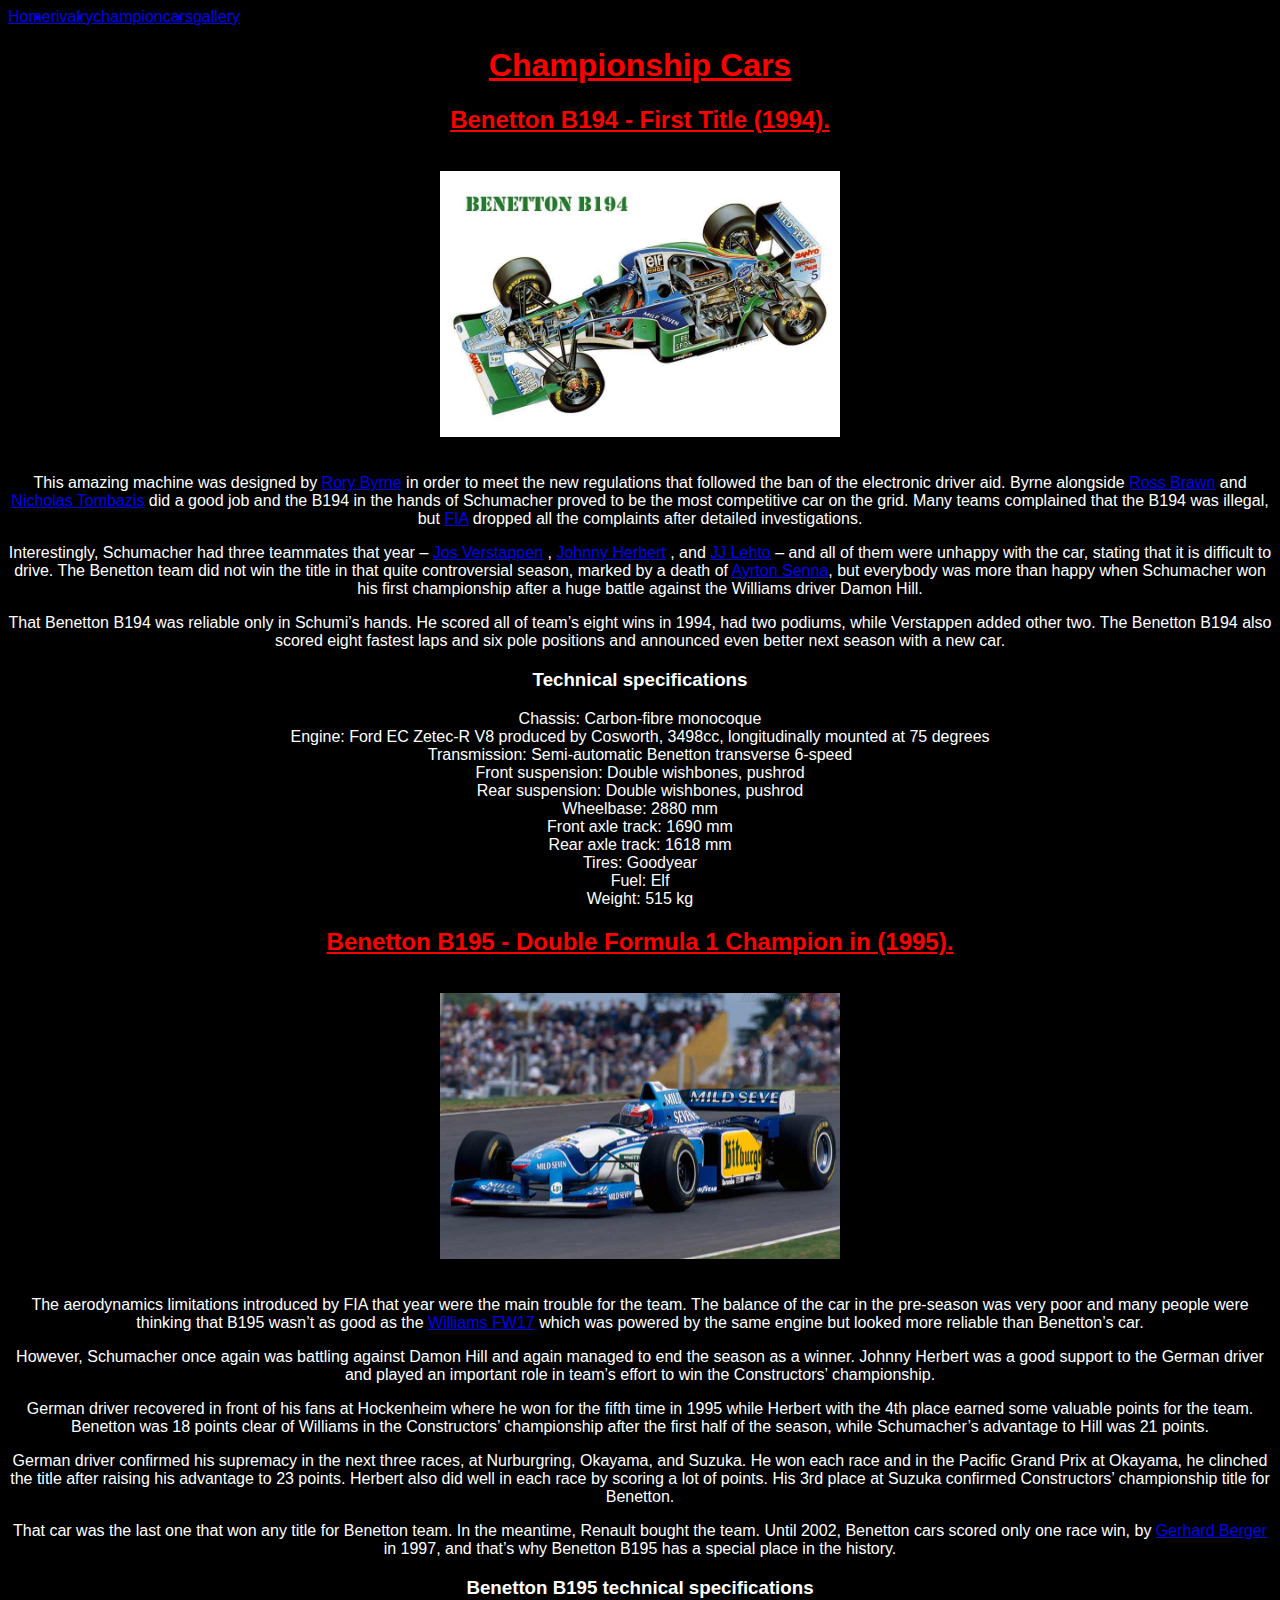
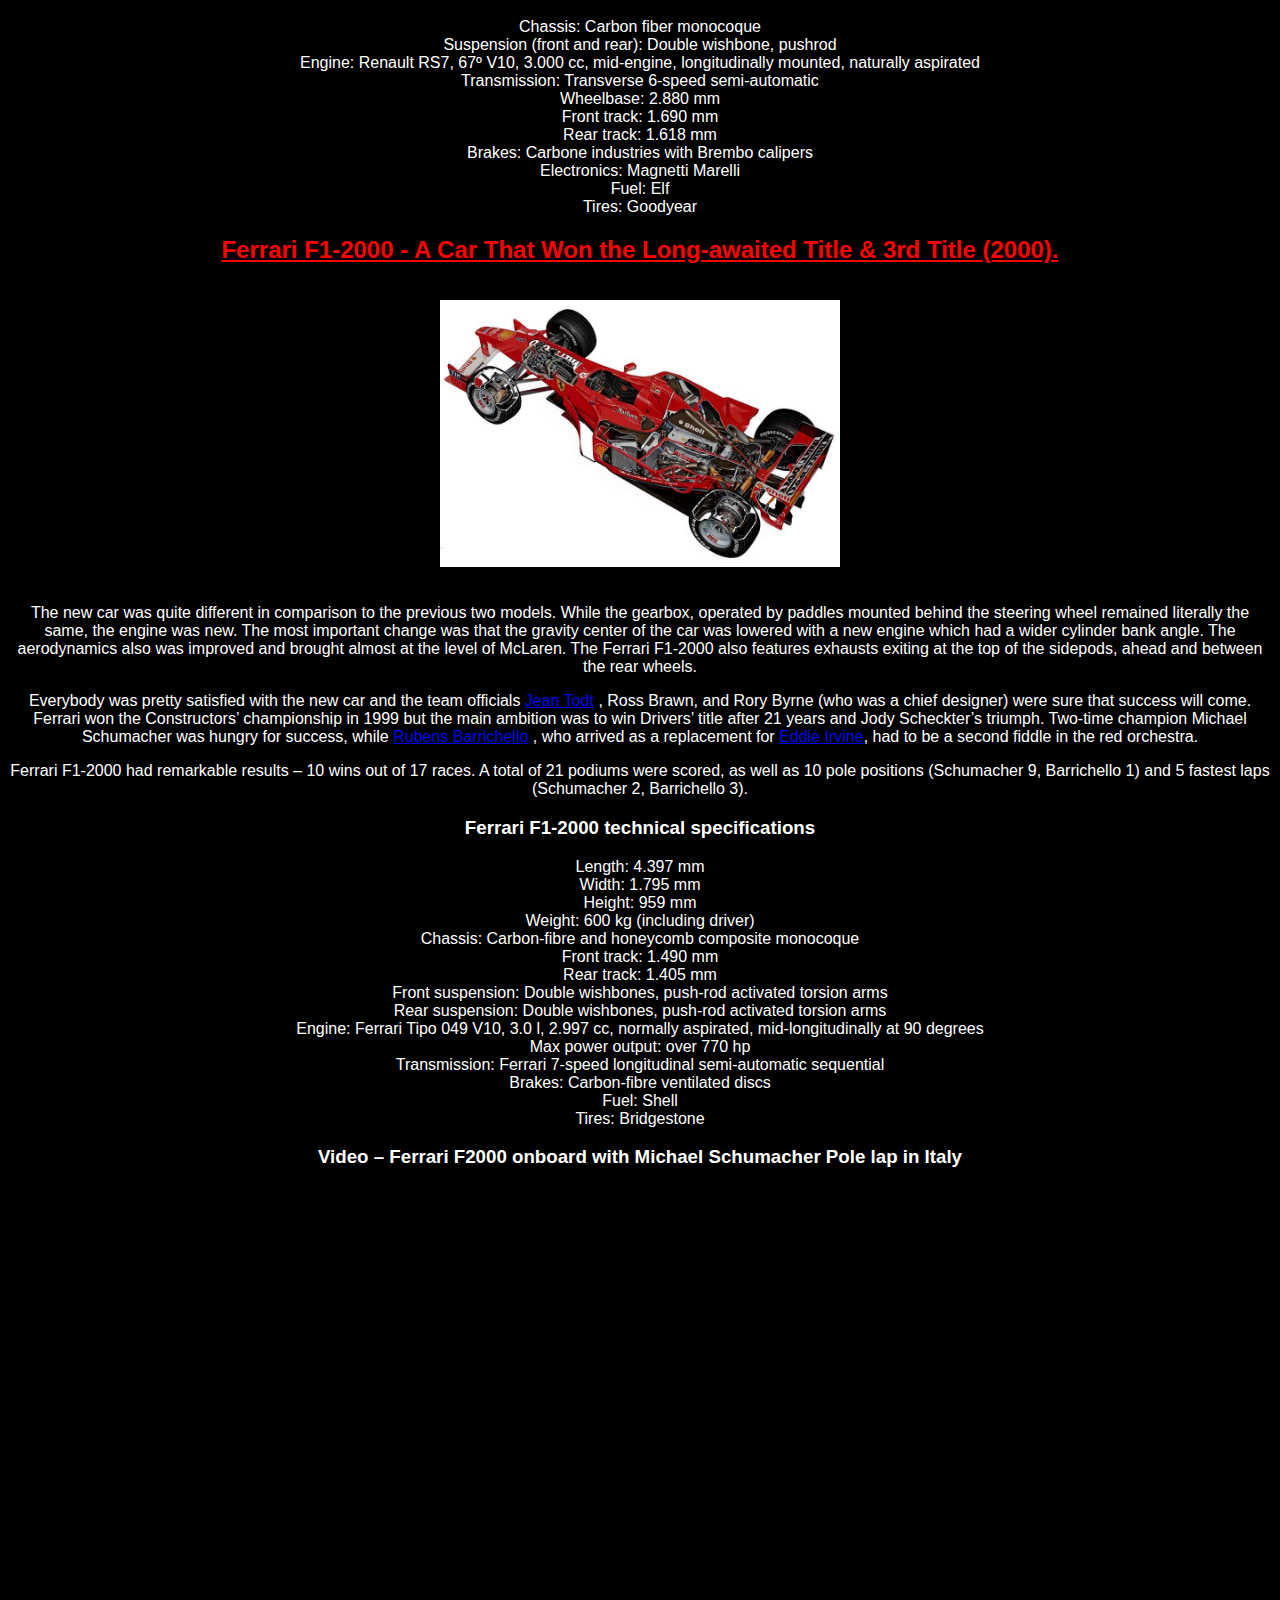
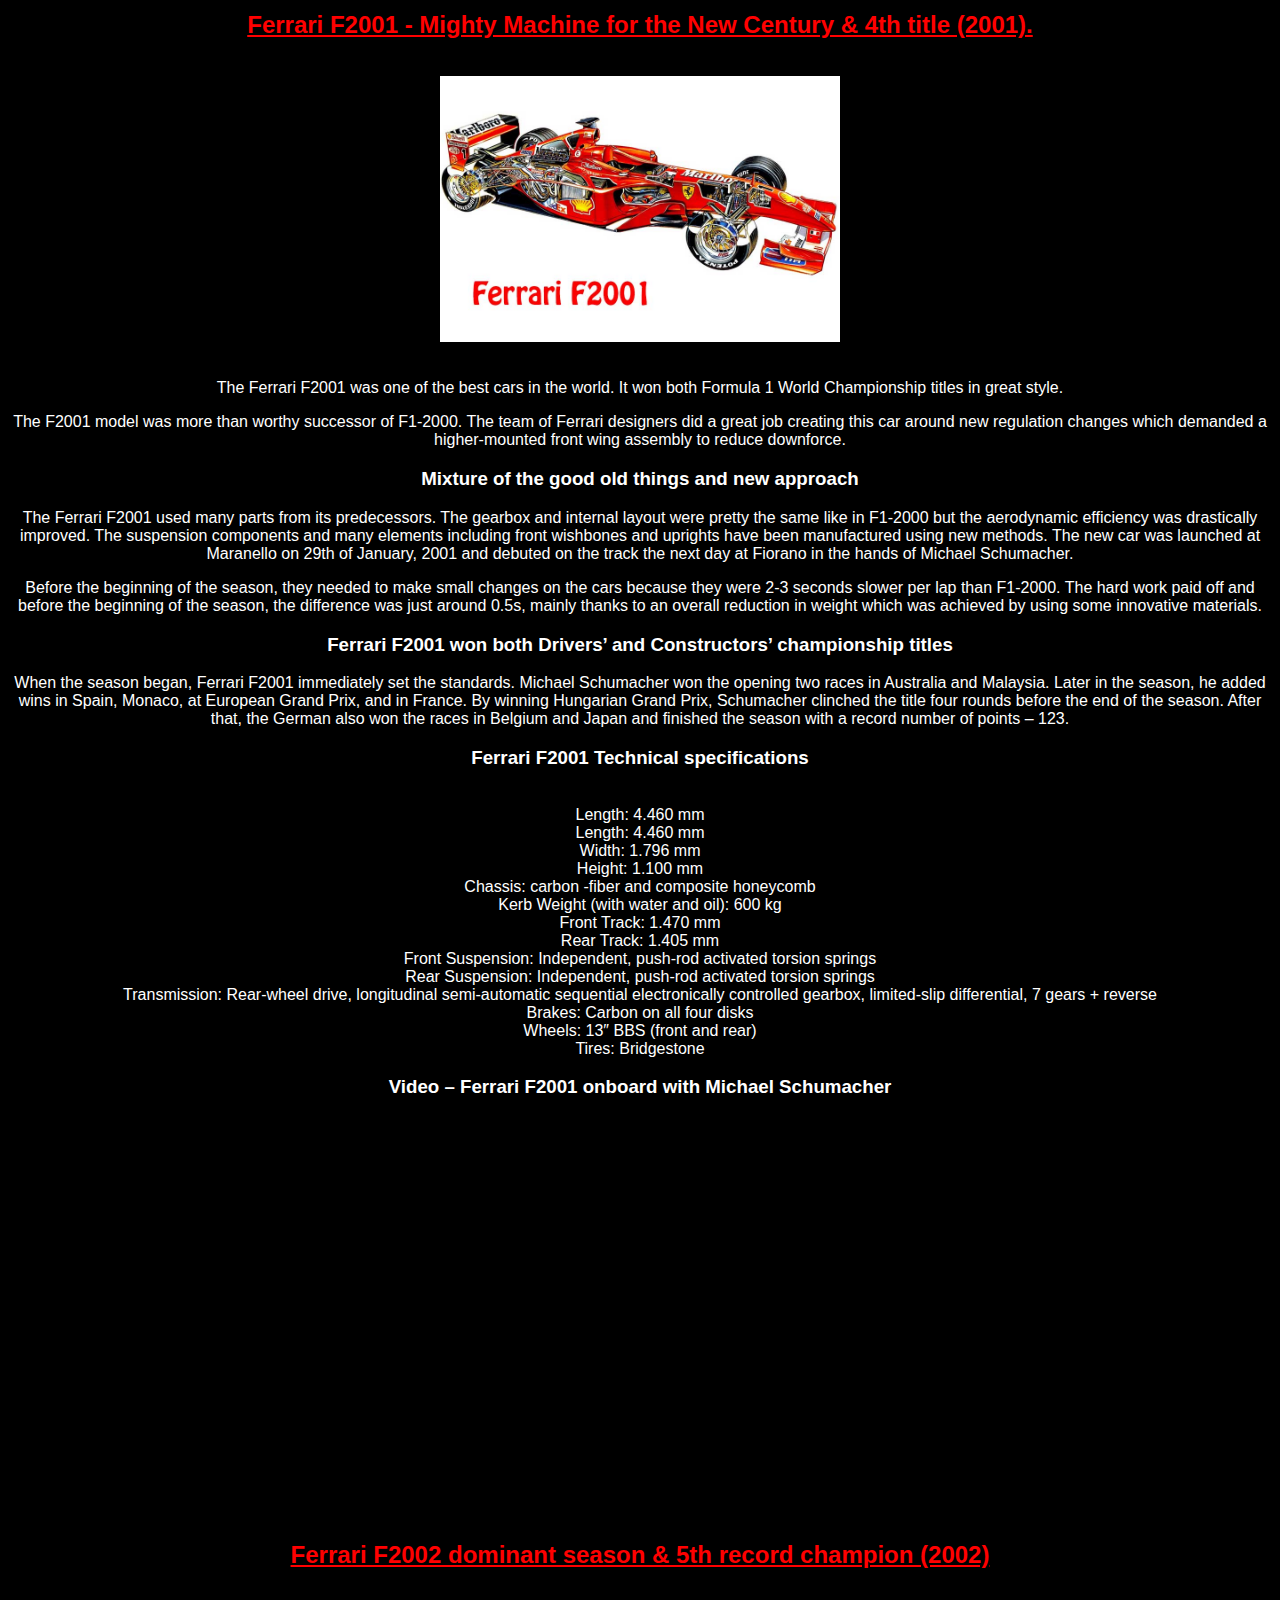
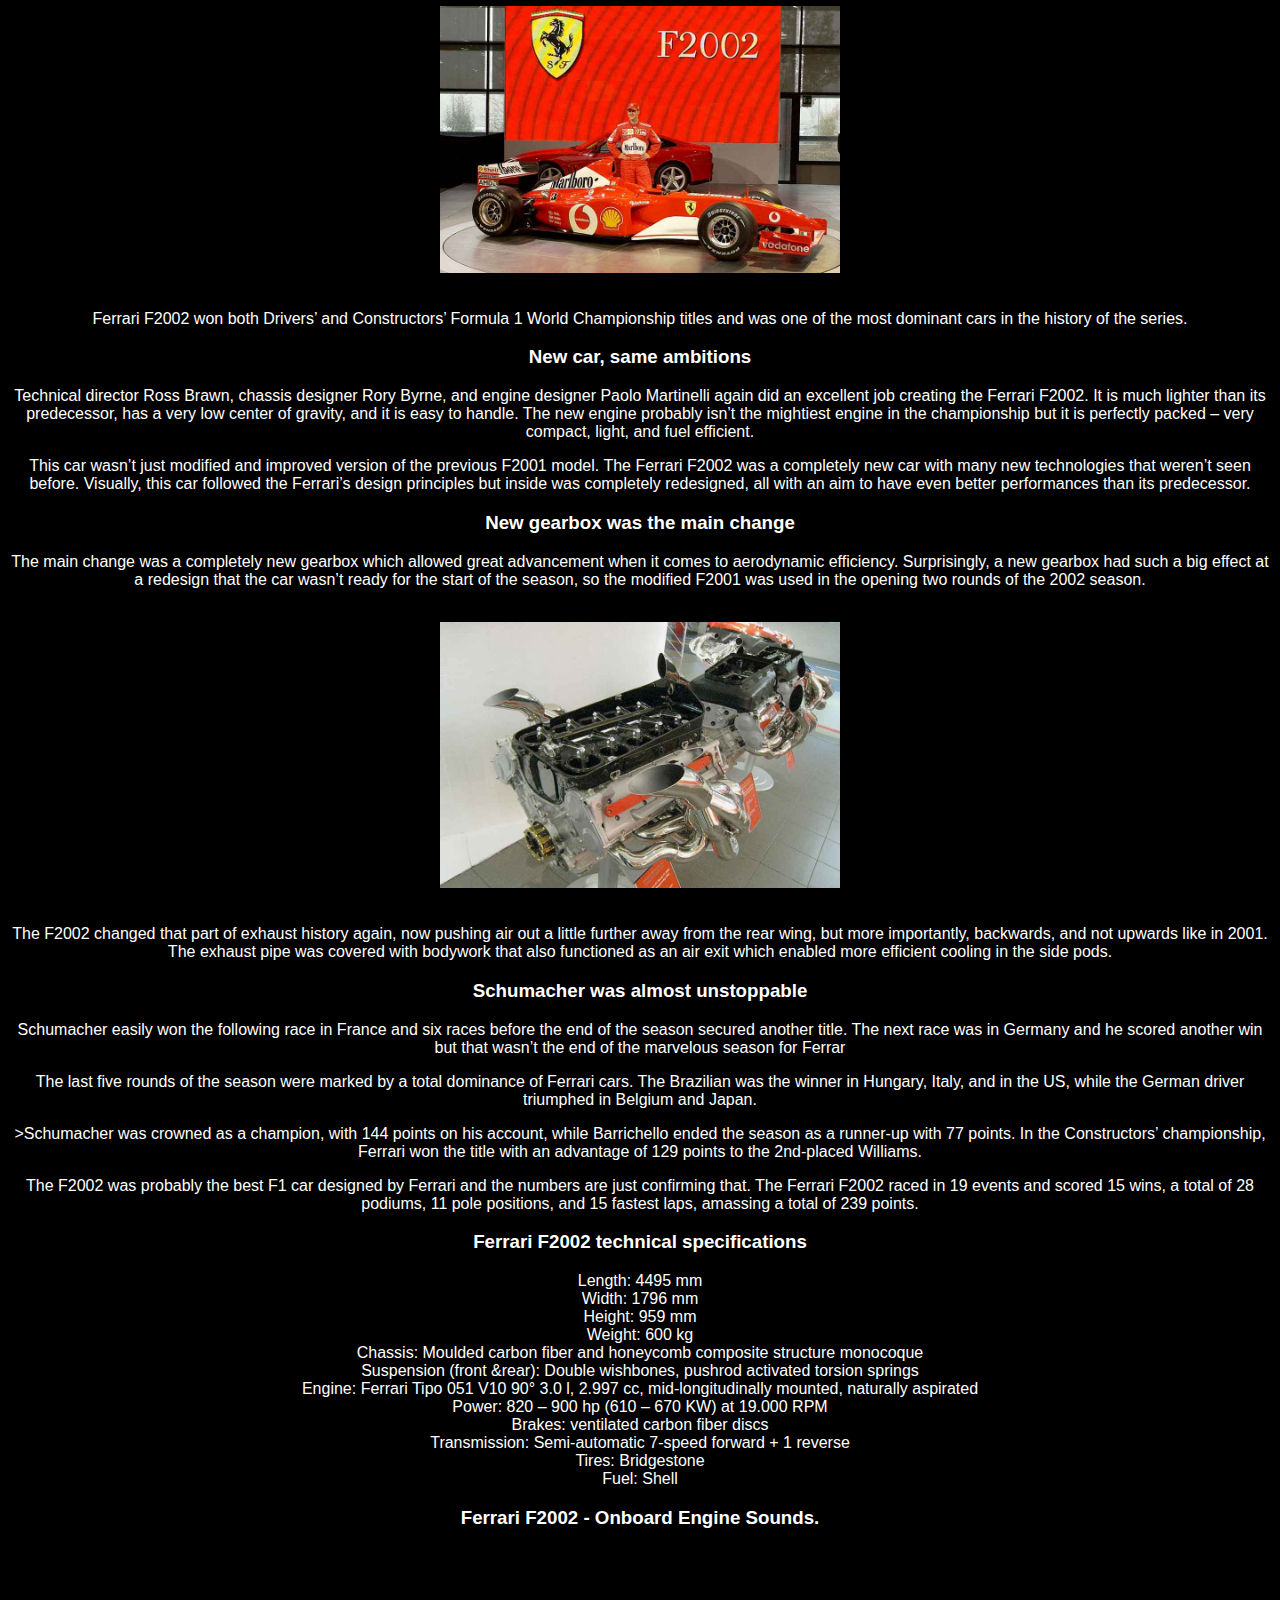
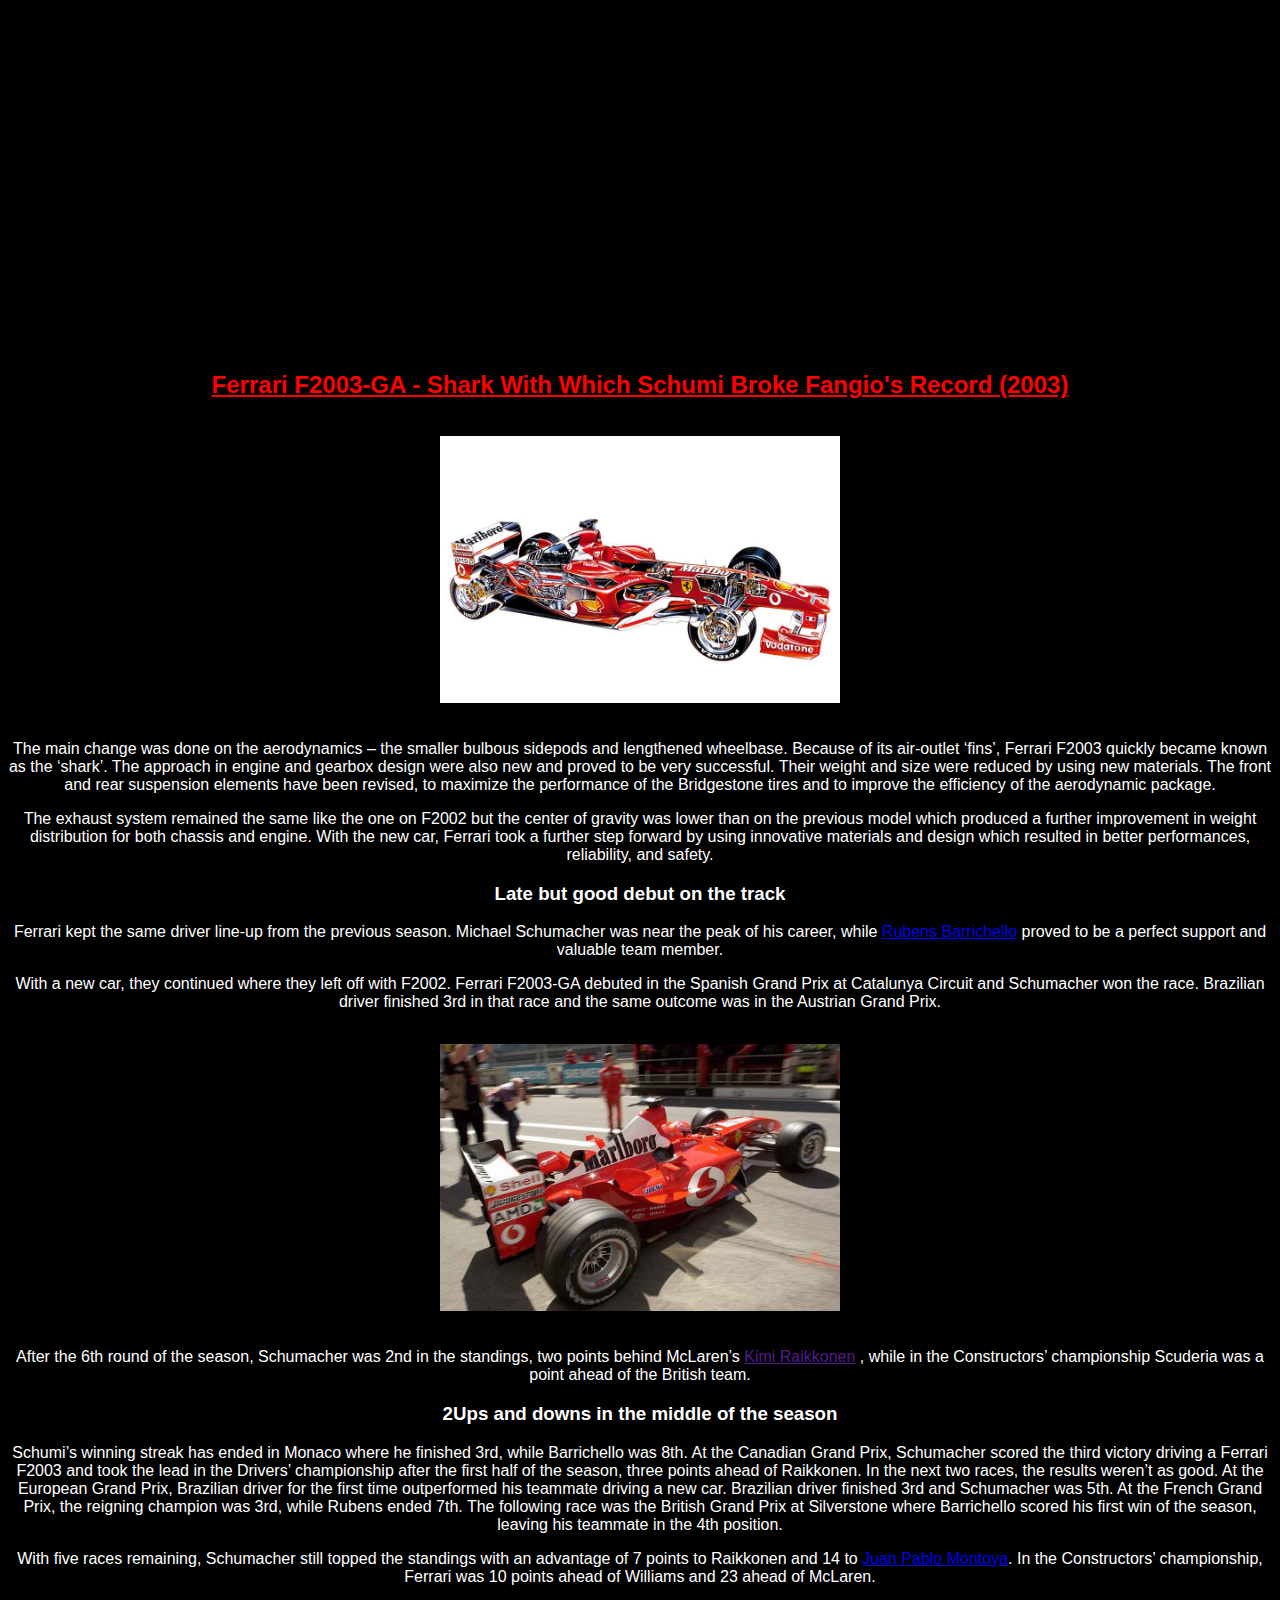
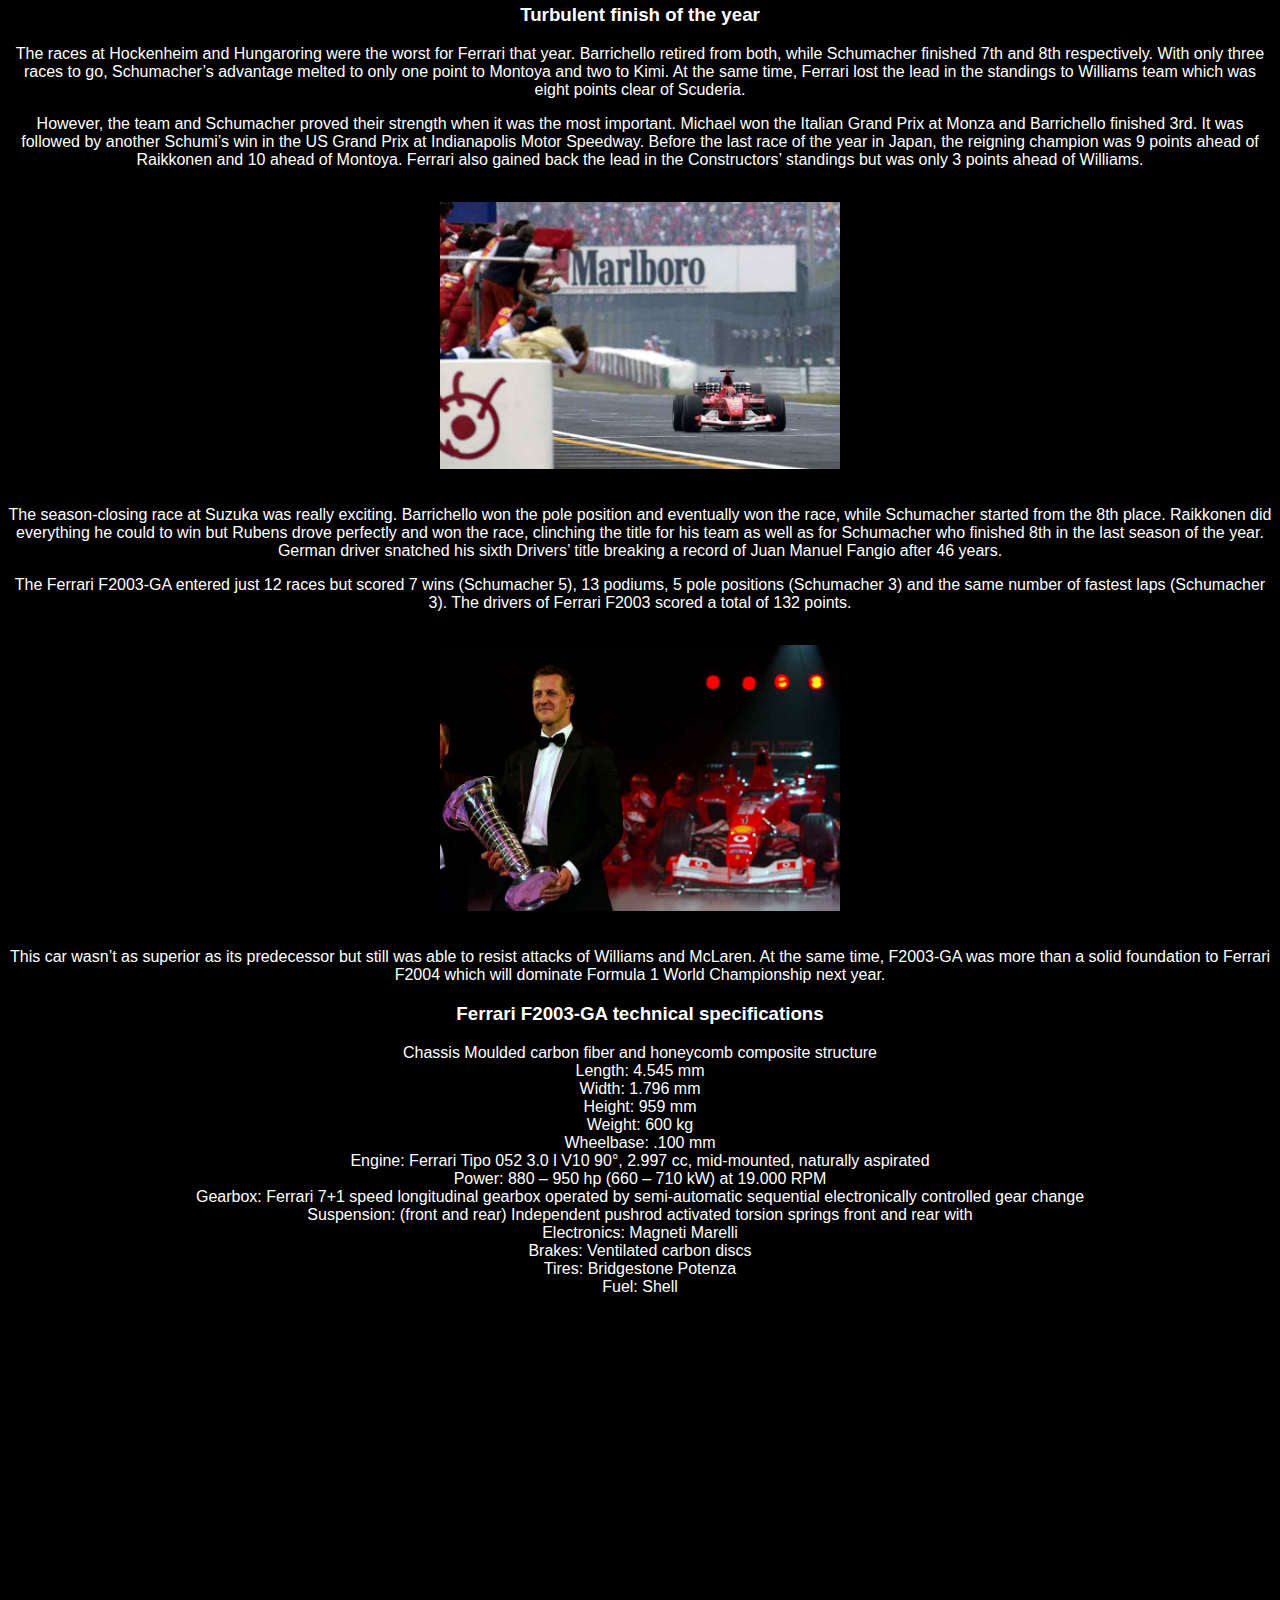
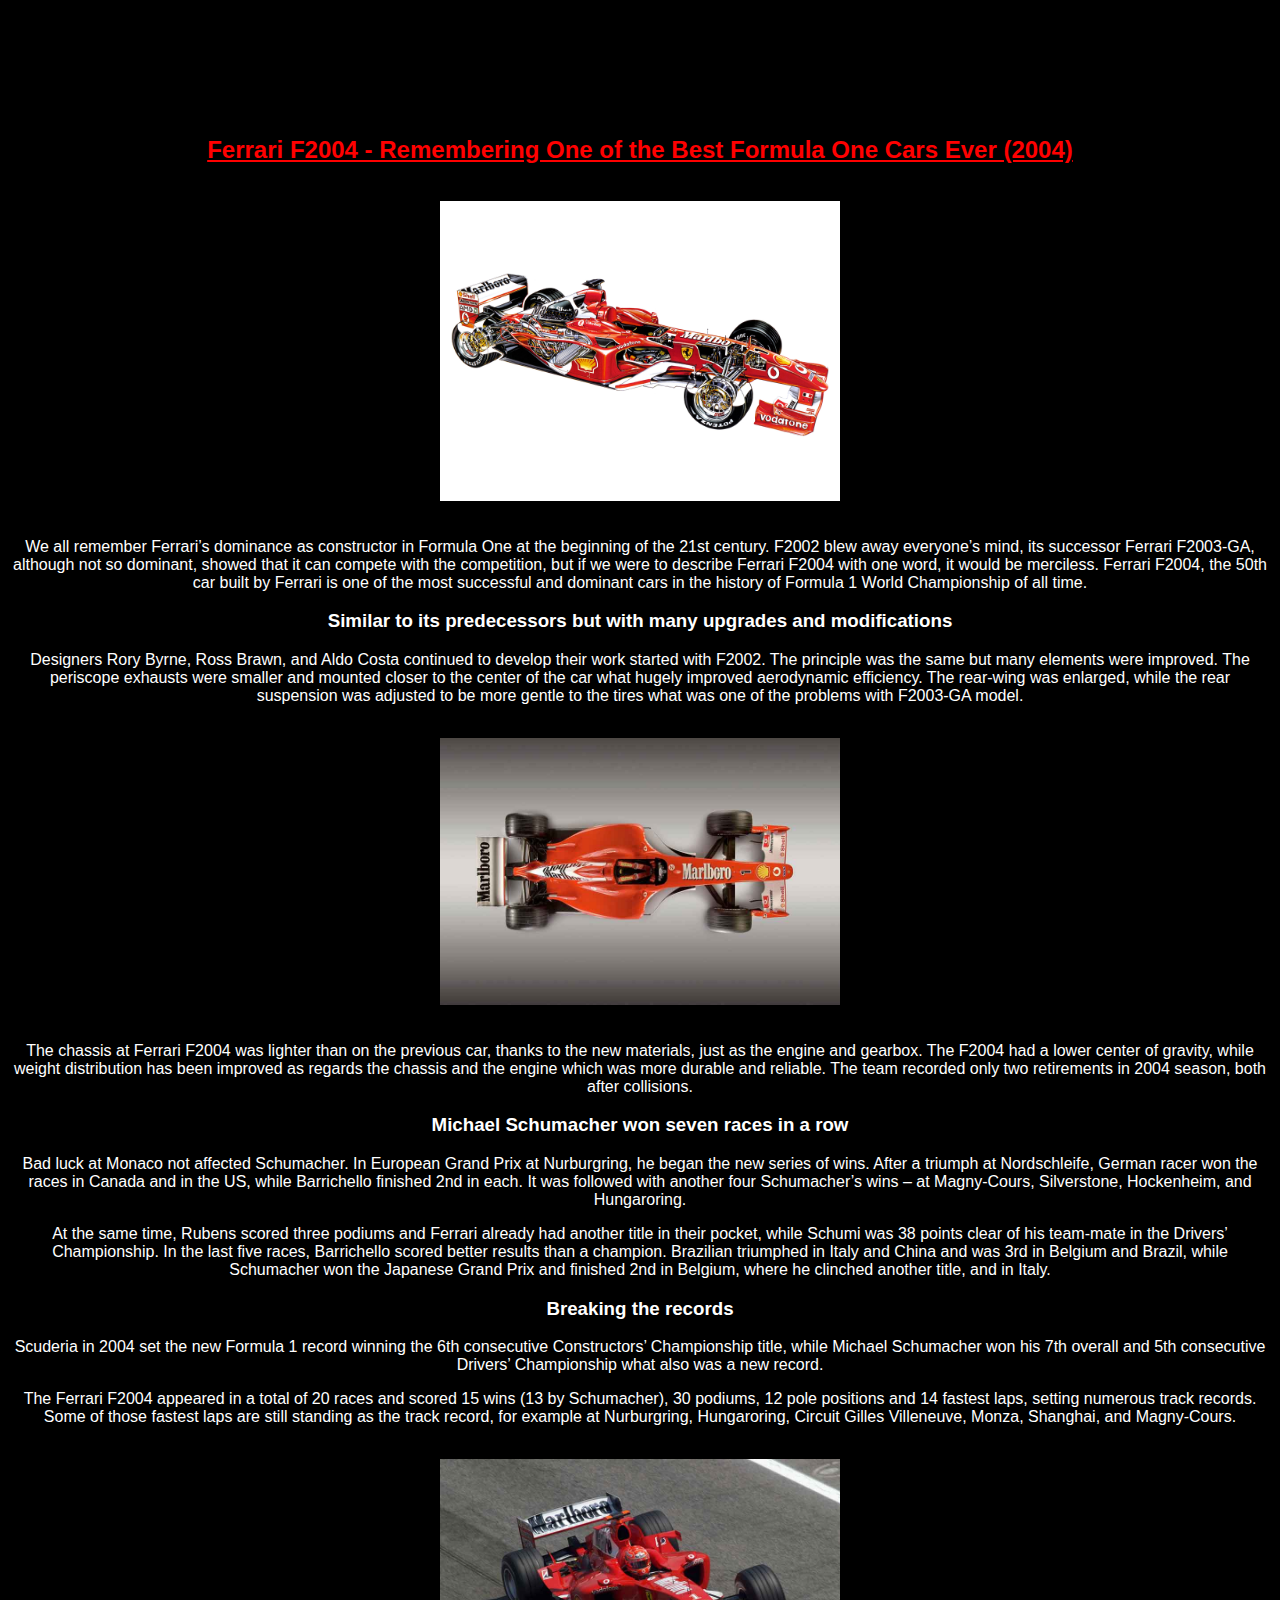
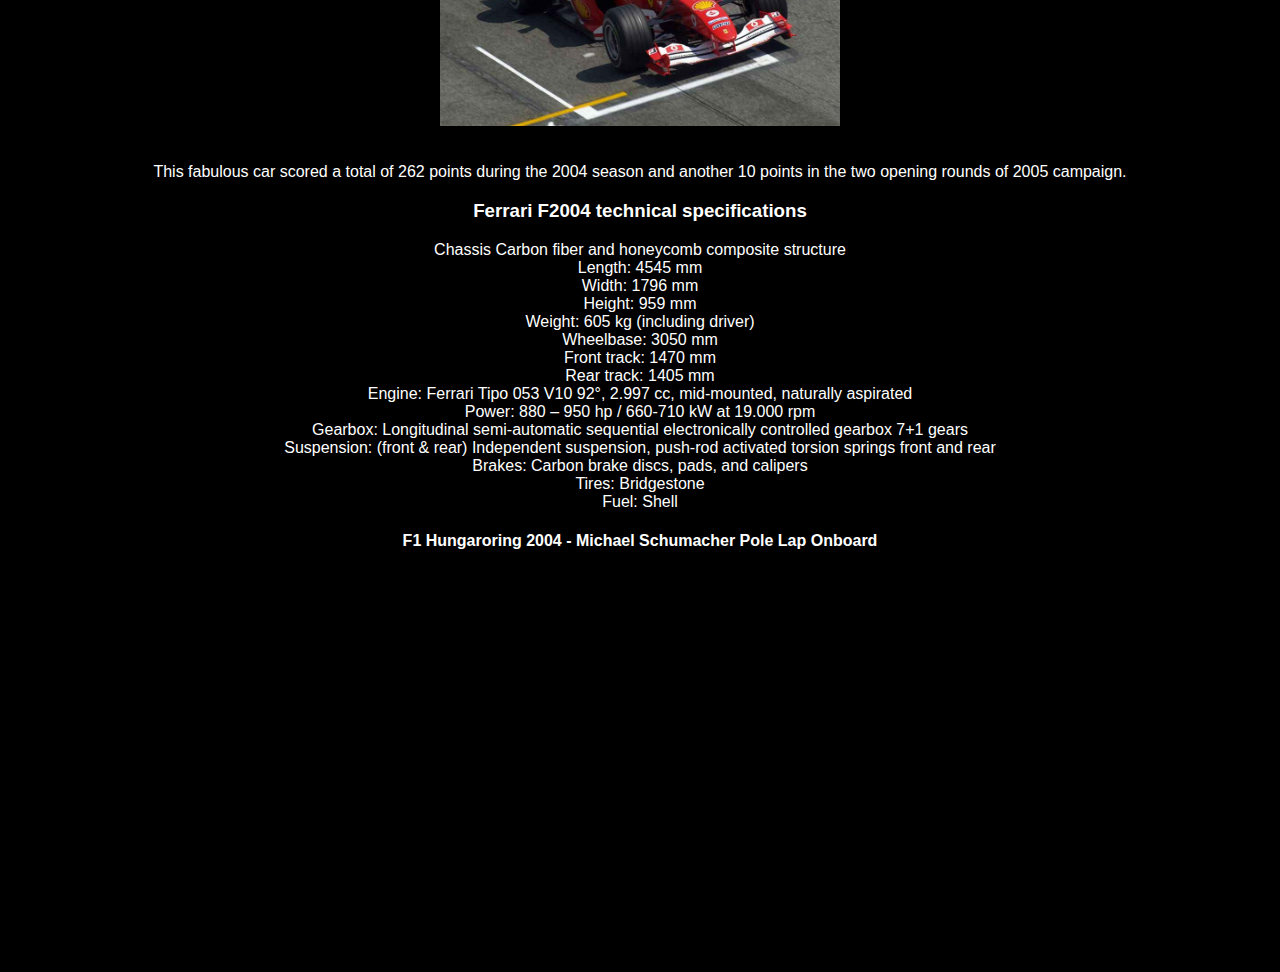
==== commit 16673f59: "Add files via upload" ====
--- a/championcars.html
+++ b/championcars.html
@@ -25,7 +25,7 @@
 <p>Interestingly, Schumacher had three teammates that year – <a href="https://en.wikipedia.org/wiki/Jos_Verstappen">Jos Verstappen</a> , <a href="https://en.wikipedia.org/wiki/Johnny_Herbert">Johnny Herbert</a> , and <a href="https://en.wikipedia.org/wiki/JJ_Lehto">JJ Lehto</a> – and all of them were unhappy with the car, stating that it is difficult to drive. The Benetton team did not win the title in that quite controversial season, marked by a death of <a href="https://en.wikipedia.org/wiki/Ayrton_Senna">Ayrton Senna</a>, but everybody was more than happy when Schumacher won his first championship after a huge battle against the Williams driver Damon Hill.</p>
 <p>That Benetton B194 was reliable only in Schumi’s hands. He scored all of team’s eight wins in 1994, had two podiums, while Verstappen added other two. The Benetton B194 also scored eight fastest laps and six pole positions and announced even better next season with a new car.</p>
 <div>
-    <h1>Technical specifications</h1>
+    <h3>Technical specifications</h3>
 <div>
     <p>
     Chassis: Carbon-fibre monocoque
@@ -48,11 +48,8 @@
 <br>
 Fuel: Elf
 <br>
-Weight: 515 kg</p>
-<div>
-    <p></p>
-    <iframe width="600" height="400" src="https://www.youtube.com/embed/3H3rNfkpj7s" title="YouTube video player" frameborder="0" allow="accelerometer; autoplay; clipboard-write; encrypted-media; gyroscope; picture-in-picture" allowfullscreen></iframe>
-</div>
+Weight: 515 kg
+    </p>
 
     <h2>Benetton B195 - Double Formula 1 Champion in (1995).</h2>
 
@@ -68,8 +65,9 @@
     <p>German driver confirmed his supremacy in the next three races, at Nurburgring, Okayama, and Suzuka. He won each race and in the Pacific Grand Prix at Okayama, he clinched the title after raising his advantage to 23 points. Herbert also did well in each race by scoring a lot of points. His 3rd place at Suzuka confirmed Constructors’ championship title for Benetton.</p>
     
     <p>That car was the last one that won any title for Benetton team. In the meantime, Renault bought the team. Until 2002, Benetton cars scored only one race win, by <a href="https://en.wikipedia.org/wiki/Gerhard_Berger">Gerhard Berger</a> in 1997, and that’s why Benetton B195 has a special place in the history.</p>
-    <div>
-
+
+
+<div>
         <h3>Benetton B195 technical specifications</h3>
 
 
@@ -96,14 +94,10 @@
         <br>
         Tires: Goodyear
         </p>
-
-    <iframe src="https://www.youtube.com/watch?v=7YvOSwiR_V4&ab_channel=FORMULA1" frameborder="0"></iframe>
-    
-    
-    <div>
-
-
-    <h3>Ferrari F1-2000 - A Car That Won the Long-awaited Title & 3rd Title (2000)</h3>
+    </div>
+
+
+    <h2>Ferrari F1-2000 - A Car That Won the Long-awaited Title & 3rd Title (2000).</h2>
     <div>
 
     <img src="ferrari-f12000-cutaway.jpg" alt="" srcset="">
@@ -113,7 +107,7 @@
     <p>Everybody was pretty satisfied with the new car and the team officials <a href="https://fr.wikipedia.org/wiki/Jean_Todt">Jean Todt</a> , Ross Brawn, and Rory Byrne (who was a chief designer) were sure that success will come. Ferrari won the Constructors’ championship in 1999 but the main ambition was to win Drivers’ title after 21 years and Jody Scheckter’s triumph. Two-time champion Michael Schumacher was hungry for success, while <a href="https://fr.wikipedia.org/wiki/Rubens_Barrichello">Rubens Barrichello</a> , who arrived as a replacement for <a href="https://fr.wikipedia.org/wiki/Eddie_Irvine">Eddie Irvine</a>, had to be a second fiddle in the red orchestra.</p>
 
     <p>Ferrari F1-2000 had remarkable results – 10 wins out of 17 races. A total of 21 podiums were scored, as well as 10 pole positions (Schumacher 9, Barrichello 1) and 5 fastest laps (Schumacher 2, Barrichello 3).</p>
-    <div>
+    
 
         <h3>Ferrari F1-2000 technical specifications</h3>
 
@@ -150,11 +144,15 @@
     <br>
     </p>
 
+    <H3>Video – Ferrari F2000 onboard with Michael Schumacher Pole lap in Italy</H3>
     <iframe width="600" height="400" src="https://www.youtube.com/embed/Isua6UjoIgE" title="YouTube video player" frameborder="0" allow="accelerometer; autoplay; clipboard-write; encrypted-media; gyroscope; picture-in-picture" allowfullscreen></iframe>
-    </div>
-
-    <div>
-    <h3>Ferrari F2001 - Mighty Machine for the New Century & 4th title (2001).</h3>
+    
+
+
+</div>
+
+    <div>
+    <h2>Ferrari F2001 - Mighty Machine for the New Century & 4th title (2001).</h2>
 
     <img src="ferrari-f2001-cutaway.jpg" alt="" srcset="">
 
@@ -162,18 +160,18 @@
     <div>
     <p>The F2001 model was more than worthy successor of F1-2000. The team of Ferrari designers did a great job creating this car around new regulation changes which demanded a higher-mounted front wing assembly to reduce downforce.</p>
     <div>
-    <h2>Mixture of the good old things and new approach</h2>
+    <h3>Mixture of the good old things and new approach</h3>
     
     <p>The Ferrari F2001 used many parts from its predecessors. The gearbox and internal layout were pretty the same like in F1-2000 but the aerodynamic efficiency was drastically improved. The suspension components and many elements including front wishbones and uprights have been manufactured using new methods. The new car was launched at Maranello on 29th of January, 2001 and debuted on the track the next day at Fiorano in the hands of Michael Schumacher.</p>
     
     <p>Before the beginning of the season, they needed to make small changes on the cars because they were 2-3 seconds slower per lap than F1-2000. The hard work paid off and before the beginning of the season, the difference was just around 0.5s, mainly thanks to an overall reduction in weight which was achieved by using some innovative materials.</p>
     <div>
     
-    <h2>Ferrari F2001 won both Drivers’ and Constructors’ championship titles</h2>
+    <h3>Ferrari F2001 won both Drivers’ and Constructors’ championship titles</h3>
 
     <p>When the season began, Ferrari F2001 immediately set the standards. Michael Schumacher won the opening two races in Australia and Malaysia. Later in the season, he added wins in Spain, Monaco, at European Grand Prix, and in France. By winning Hungarian Grand Prix, Schumacher clinched the title four rounds before the end of the season. After that, the German also won the races in Belgium and Japan and finished the season with a record number of points – 123.</p>
     <div>
-    <h2>Ferrari F2001 Technical specifications</h2>
+    <h3>Ferrari F2001 Technical specifications</h3>
 <br>
     Length: 4.460 mm
 <br>
@@ -224,7 +222,7 @@
     
     <p>This car wasn’t just modified and improved version of the previous F2001 model. The Ferrari F2002 was a completely new car with many new technologies that weren’t seen before. Visually, this car followed the Ferrari’s design principles but inside was completely redesigned, all with an aim to have even better performances than its predecessor.</p>
     <div>
-    <h2>New gearbox was the main change</h2>
+    <h3>New gearbox was the main change</h3>
 
     <p>The main change was a completely new gearbox which allowed great advancement when it comes to aerodynamic efficiency. Surprisingly, a new gearbox had such a big effect at a redesign that the car wasn’t ready for the start of the season, so the modified F2001 was used in the opening two rounds of the 2002 season.</p>
 
@@ -234,7 +232,7 @@
     <p>The F2002 changed that part of exhaust history again, now pushing air out a little further away from the rear wing, but more importantly, backwards, and not upwards like in 2001. The exhaust pipe was covered with bodywork that also functioned as an air exit which enabled more efficient cooling in the side pods.</p>
     <div>
 
-    <h2>Schumacher was almost unstoppable</h2>
+    <h3>Schumacher was almost unstoppable</h3>
 
     <p>Schumacher easily won the following race in France and six races before the end of the season secured another title. The next race was in Germany and he scored another win but that wasn’t the end of the marvelous season for Ferrar</p>
 
@@ -245,7 +243,7 @@
     <p>The F2002 was probably the best F1 car designed by Ferrari and the numbers are just confirming that. The Ferrari F2002 raced in 19 events and scored 15 wins, a total of 28 podiums, 11 pole positions, and 15 fastest laps, amassing a total of 239 points.</p>
 <div>
 
-    <h2>Ferrari F2002 technical specifications</h2>
+    <h3>Ferrari F2002 technical specifications</h3>
 
     <p>Length: 4495 mm
 <br>
@@ -279,8 +277,6 @@
 </div>
 
 <div>
-
-
     <h2>Ferrari F2003-GA - Shark With Which Schumi Broke Fangio's Record (2003)</h2>
 
     <img src="f2003-cutaway.jpg" alt="" srcset="">
@@ -299,9 +295,9 @@
 
     <img src="f2003ga-austria.jpg" alt="" srcset="">
 
-    <p>After the 6th round of the season, Schumacher was 2nd in the standings, two points behind McLaren’s Kimi Raikkonen, while in the Constructors’ championship Scuderia was a point ahead of the British team.</p>
-
-    <h>2Ups and downs in the middle of the season</h2>
+    <p>After the 6th round of the season, Schumacher was 2nd in the standings, two points behind McLaren’s <a href="">Kimi Raikkonen</a> , while in the Constructors’ championship Scuderia was a point ahead of the British team.</p>
+
+    <h3>2Ups and downs in the middle of the season</h3>
 
     <p>Schumi’s winning streak has ended in Monaco where he finished 3rd, while Barrichello was 8th. At the Canadian Grand Prix, Schumacher scored the third victory driving a Ferrari F2003 and took the lead in the Drivers’ championship after the first half of the season, three points ahead of Raikkonen.
 
@@ -324,7 +320,7 @@
 
     <p>This car wasn’t as superior as its predecessor but still was able to resist attacks of Williams and McLaren. At the same time, F2003-GA was more than a solid foundation to Ferrari F2004 which will dominate Formula 1 World Championship next year.</p>
 
-<h2>Ferrari F2003-GA technical specifications</h2>
+<h3>Ferrari F2003-GA technical specifications</h3>
 
     <p>
     Chassis	Moulded carbon fiber and honeycomb composite structure
@@ -361,7 +357,7 @@
 
     <div>
 
-    <h1>Ferrari F2004 - Remembering One of the Best Formula One Cars Ever (2004)</h1>
+    <h2>Ferrari F2004 - Remembering One of the Best Formula One Cars Ever (2004)</h2>
 
     <img src="Ferrari_F2004.jpg" alt="" srcset="">
 
@@ -393,7 +389,7 @@
 
     <p>This fabulous car scored a total of 262 points during the 2004 season and another 10 points in the two opening rounds of 2005 campaign.</p>
 
-    <h2>Ferrari F2004 technical specifications</h2>
+    <h3>Ferrari F2004 technical specifications</h3>
 
     <p>
     Chassis	Carbon fiber and honeycomb composite structure
--- a/main.css
+++ b/main.css
@@ -1,8 +1,9 @@
 /* This is a comment in my new CSS file */
 
 body {
+    background-color: rgb(0, 0, 0);
     font-family: sans-serif;
-    color: rgba(0, 0, 0, 0.56);
+    color: rgb(255, 255, 255);
     
 }
 
@@ -13,7 +14,7 @@
 
 h1, h2 {
     text-align: center;
-    color: rgb(255, 255, 255);
+    color: rgb(255, 0, 0);
     text-decoration: underline;
     font-family: Arial, Helvetica, sans-serif;
 
@@ -35,7 +36,7 @@
 }
 
 div{
-    background-color: rgba(0, 0, 0, 0);
+    background-color: rgba(153, 64, 64, 0);
 }
 
 /* Class Selectors */
